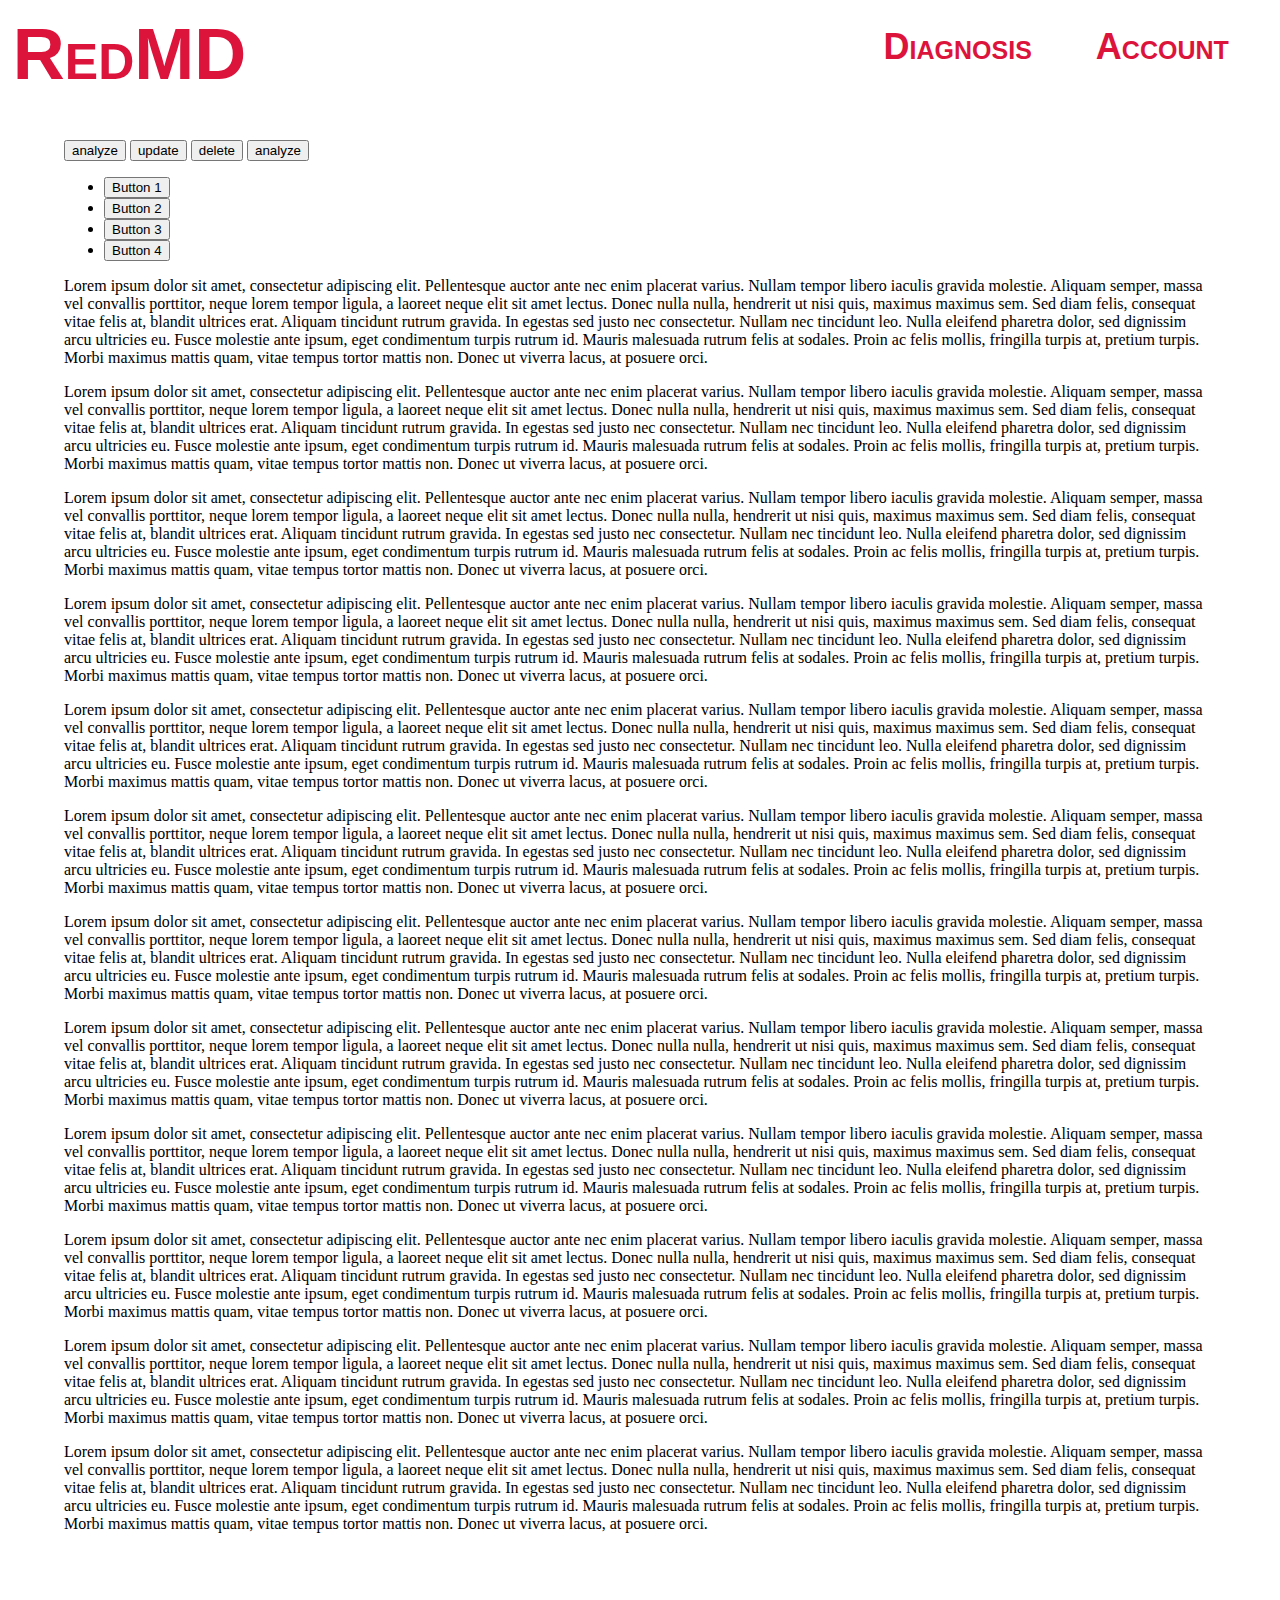
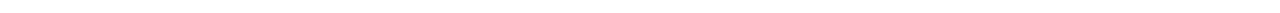
==== index.html @ 4dfe54b3 "Link to Home" ====
<!DOCTYPE html>
<html>
  <head>
    <style>
      @import url("https://fonts.googleapis.com/css2?family=Open+Sans:wght@400;800&display=swap");
      @import url("https://fonts.googleapis.com/css2?family=Linefont&display=swap");
    </style>
    <link rel="stylesheet" href="global.css" />
    <script src="diagnosis.js"></script>
    <title>RedMD</title>
    <meta
      name="viewport"
      content="width=device-width, height=device-height, initial-scale = 1"
    />
  </head>

  <body>
    <div class="header">
      <li id="home"><a href="index.html">RedMD</a></li>
      <li class="navLink" id="login">
        Account
        <div id="loginDropdown">
          <p>Profile Name</p>
          <p>Settings</p>
          <p>Log out</p>
        </div>
      </li>
      <li class="navLink"><a href="diagnosis.html">Diagnosis</a></li>
    </div>
    <div class="main">
      <input id="clickMe" type="button" value="analyze" onclick="analyze();" />
      <input
        id="clickMee"
        type="button"
        value="update"
        onclick="updateFeature('Malnutrition',20);"
      />
      <input
        id="clickMeee"
        type="button"
        value="delete"
        onclick="deleteFeature('Malnutrition');"
      />
      <input
        id="clickMe"
        type="button"
        value="analyze"
        onclick="function1();"
      />
      <ul id="sick list">
        <li><button onClick="alert('Button 1')">Button 1</button></li>
        <li><button onClick="alert('Button 2')">Button 2</button></li>
        <li><button onClick="alert('Button 3')">Button 3</button></li>
        <li><button onClick="alert('Button 4')">Button 4</button></li>
      </ul>
      <p class="heartbeat">
        Lorem ipsum dolor sit amet, consectetur adipiscing elit. Pellentesque
        auctor ante nec enim placerat varius. Nullam tempor libero iaculis
        gravida molestie. Aliquam semper, massa vel convallis porttitor, neque
        lorem tempor ligula, a laoreet neque elit sit amet lectus. Donec nulla
        nulla, hendrerit ut nisi quis, maximus maximus sem. Sed diam felis,
        consequat vitae felis at, blandit ultrices erat. Aliquam tincidunt
        rutrum gravida. In egestas sed justo nec consectetur. Nullam nec
        tincidunt leo. Nulla eleifend pharetra dolor, sed dignissim arcu
        ultricies eu. Fusce molestie ante ipsum, eget condimentum turpis rutrum
        id. Mauris malesuada rutrum felis at sodales. Proin ac felis mollis,
        fringilla turpis at, pretium turpis. Morbi maximus mattis quam, vitae
        tempus tortor mattis non. Donec ut viverra lacus, at posuere orci.
      </p>
      <p class="heartbeat">
        Lorem ipsum dolor sit amet, consectetur adipiscing elit. Pellentesque
        auctor ante nec enim placerat varius. Nullam tempor libero iaculis
        gravida molestie. Aliquam semper, massa vel convallis porttitor, neque
        lorem tempor ligula, a laoreet neque elit sit amet lectus. Donec nulla
        nulla, hendrerit ut nisi quis, maximus maximus sem. Sed diam felis,
        consequat vitae felis at, blandit ultrices erat. Aliquam tincidunt
        rutrum gravida. In egestas sed justo nec consectetur. Nullam nec
        tincidunt leo. Nulla eleifend pharetra dolor, sed dignissim arcu
        ultricies eu. Fusce molestie ante ipsum, eget condimentum turpis rutrum
        id. Mauris malesuada rutrum felis at sodales. Proin ac felis mollis,
        fringilla turpis at, pretium turpis. Morbi maximus mattis quam, vitae
        tempus tortor mattis non. Donec ut viverra lacus, at posuere orci.
      </p>
      <p class="heartbeat">
        Lorem ipsum dolor sit amet, consectetur adipiscing elit. Pellentesque
        auctor ante nec enim placerat varius. Nullam tempor libero iaculis
        gravida molestie. Aliquam semper, massa vel convallis porttitor, neque
        lorem tempor ligula, a laoreet neque elit sit amet lectus. Donec nulla
        nulla, hendrerit ut nisi quis, maximus maximus sem. Sed diam felis,
        consequat vitae felis at, blandit ultrices erat. Aliquam tincidunt
        rutrum gravida. In egestas sed justo nec consectetur. Nullam nec
        tincidunt leo. Nulla eleifend pharetra dolor, sed dignissim arcu
        ultricies eu. Fusce molestie ante ipsum, eget condimentum turpis rutrum
        id. Mauris malesuada rutrum felis at sodales. Proin ac felis mollis,
        fringilla turpis at, pretium turpis. Morbi maximus mattis quam, vitae
        tempus tortor mattis non. Donec ut viverra lacus, at posuere orci.
      </p>
      <p class="heartbeat">
        Lorem ipsum dolor sit amet, consectetur adipiscing elit. Pellentesque
        auctor ante nec enim placerat varius. Nullam tempor libero iaculis
        gravida molestie. Aliquam semper, massa vel convallis porttitor, neque
        lorem tempor ligula, a laoreet neque elit sit amet lectus. Donec nulla
        nulla, hendrerit ut nisi quis, maximus maximus sem. Sed diam felis,
        consequat vitae felis at, blandit ultrices erat. Aliquam tincidunt
        rutrum gravida. In egestas sed justo nec consectetur. Nullam nec
        tincidunt leo. Nulla eleifend pharetra dolor, sed dignissim arcu
        ultricies eu. Fusce molestie ante ipsum, eget condimentum turpis rutrum
        id. Mauris malesuada rutrum felis at sodales. Proin ac felis mollis,
        fringilla turpis at, pretium turpis. Morbi maximus mattis quam, vitae
        tempus tortor mattis non. Donec ut viverra lacus, at posuere orci.
      </p>
      <p class="heartbeat">
        Lorem ipsum dolor sit amet, consectetur adipiscing elit. Pellentesque
        auctor ante nec enim placerat varius. Nullam tempor libero iaculis
        gravida molestie. Aliquam semper, massa vel convallis porttitor, neque
        lorem tempor ligula, a laoreet neque elit sit amet lectus. Donec nulla
        nulla, hendrerit ut nisi quis, maximus maximus sem. Sed diam felis,
        consequat vitae felis at, blandit ultrices erat. Aliquam tincidunt
        rutrum gravida. In egestas sed justo nec consectetur. Nullam nec
        tincidunt leo. Nulla eleifend pharetra dolor, sed dignissim arcu
        ultricies eu. Fusce molestie ante ipsum, eget condimentum turpis rutrum
        id. Mauris malesuada rutrum felis at sodales. Proin ac felis mollis,
        fringilla turpis at, pretium turpis. Morbi maximus mattis quam, vitae
        tempus tortor mattis non. Donec ut viverra lacus, at posuere orci.
      </p>
      <p class="heartbeat">
        Lorem ipsum dolor sit amet, consectetur adipiscing elit. Pellentesque
        auctor ante nec enim placerat varius. Nullam tempor libero iaculis
        gravida molestie. Aliquam semper, massa vel convallis porttitor, neque
        lorem tempor ligula, a laoreet neque elit sit amet lectus. Donec nulla
        nulla, hendrerit ut nisi quis, maximus maximus sem. Sed diam felis,
        consequat vitae felis at, blandit ultrices erat. Aliquam tincidunt
        rutrum gravida. In egestas sed justo nec consectetur. Nullam nec
        tincidunt leo. Nulla eleifend pharetra dolor, sed dignissim arcu
        ultricies eu. Fusce molestie ante ipsum, eget condimentum turpis rutrum
        id. Mauris malesuada rutrum felis at sodales. Proin ac felis mollis,
        fringilla turpis at, pretium turpis. Morbi maximus mattis quam, vitae
        tempus tortor mattis non. Donec ut viverra lacus, at posuere orci.
      </p>
      <p class="heartbeat">
        Lorem ipsum dolor sit amet, consectetur adipiscing elit. Pellentesque
        auctor ante nec enim placerat varius. Nullam tempor libero iaculis
        gravida molestie. Aliquam semper, massa vel convallis porttitor, neque
        lorem tempor ligula, a laoreet neque elit sit amet lectus. Donec nulla
        nulla, hendrerit ut nisi quis, maximus maximus sem. Sed diam felis,
        consequat vitae felis at, blandit ultrices erat. Aliquam tincidunt
        rutrum gravida. In egestas sed justo nec consectetur. Nullam nec
        tincidunt leo. Nulla eleifend pharetra dolor, sed dignissim arcu
        ultricies eu. Fusce molestie ante ipsum, eget condimentum turpis rutrum
        id. Mauris malesuada rutrum felis at sodales. Proin ac felis mollis,
        fringilla turpis at, pretium turpis. Morbi maximus mattis quam, vitae
        tempus tortor mattis non. Donec ut viverra lacus, at posuere orci.
      </p>
      <p class="heartbeat">
        Lorem ipsum dolor sit amet, consectetur adipiscing elit. Pellentesque
        auctor ante nec enim placerat varius. Nullam tempor libero iaculis
        gravida molestie. Aliquam semper, massa vel convallis porttitor, neque
        lorem tempor ligula, a laoreet neque elit sit amet lectus. Donec nulla
        nulla, hendrerit ut nisi quis, maximus maximus sem. Sed diam felis,
        consequat vitae felis at, blandit ultrices erat. Aliquam tincidunt
        rutrum gravida. In egestas sed justo nec consectetur. Nullam nec
        tincidunt leo. Nulla eleifend pharetra dolor, sed dignissim arcu
        ultricies eu. Fusce molestie ante ipsum, eget condimentum turpis rutrum
        id. Mauris malesuada rutrum felis at sodales. Proin ac felis mollis,
        fringilla turpis at, pretium turpis. Morbi maximus mattis quam, vitae
        tempus tortor mattis non. Donec ut viverra lacus, at posuere orci.
      </p>
      <p class="heartbeat">
        Lorem ipsum dolor sit amet, consectetur adipiscing elit. Pellentesque
        auctor ante nec enim placerat varius. Nullam tempor libero iaculis
        gravida molestie. Aliquam semper, massa vel convallis porttitor, neque
        lorem tempor ligula, a laoreet neque elit sit amet lectus. Donec nulla
        nulla, hendrerit ut nisi quis, maximus maximus sem. Sed diam felis,
        consequat vitae felis at, blandit ultrices erat. Aliquam tincidunt
        rutrum gravida. In egestas sed justo nec consectetur. Nullam nec
        tincidunt leo. Nulla eleifend pharetra dolor, sed dignissim arcu
        ultricies eu. Fusce molestie ante ipsum, eget condimentum turpis rutrum
        id. Mauris malesuada rutrum felis at sodales. Proin ac felis mollis,
        fringilla turpis at, pretium turpis. Morbi maximus mattis quam, vitae
        tempus tortor mattis non. Donec ut viverra lacus, at posuere orci.
      </p>
      <p class="heartbeat">
        Lorem ipsum dolor sit amet, consectetur adipiscing elit. Pellentesque
        auctor ante nec enim placerat varius. Nullam tempor libero iaculis
        gravida molestie. Aliquam semper, massa vel convallis porttitor, neque
        lorem tempor ligula, a laoreet neque elit sit amet lectus. Donec nulla
        nulla, hendrerit ut nisi quis, maximus maximus sem. Sed diam felis,
        consequat vitae felis at, blandit ultrices erat. Aliquam tincidunt
        rutrum gravida. In egestas sed justo nec consectetur. Nullam nec
        tincidunt leo. Nulla eleifend pharetra dolor, sed dignissim arcu
        ultricies eu. Fusce molestie ante ipsum, eget condimentum turpis rutrum
        id. Mauris malesuada rutrum felis at sodales. Proin ac felis mollis,
        fringilla turpis at, pretium turpis. Morbi maximus mattis quam, vitae
        tempus tortor mattis non. Donec ut viverra lacus, at posuere orci.
      </p>
      <p class="heartbeat">
        Lorem ipsum dolor sit amet, consectetur adipiscing elit. Pellentesque
        auctor ante nec enim placerat varius. Nullam tempor libero iaculis
        gravida molestie. Aliquam semper, massa vel convallis porttitor, neque
        lorem tempor ligula, a laoreet neque elit sit amet lectus. Donec nulla
        nulla, hendrerit ut nisi quis, maximus maximus sem. Sed diam felis,
        consequat vitae felis at, blandit ultrices erat. Aliquam tincidunt
        rutrum gravida. In egestas sed justo nec consectetur. Nullam nec
        tincidunt leo. Nulla eleifend pharetra dolor, sed dignissim arcu
        ultricies eu. Fusce molestie ante ipsum, eget condimentum turpis rutrum
        id. Mauris malesuada rutrum felis at sodales. Proin ac felis mollis,
        fringilla turpis at, pretium turpis. Morbi maximus mattis quam, vitae
        tempus tortor mattis non. Donec ut viverra lacus, at posuere orci.
      </p>
      <p class="heartbeat">
        Lorem ipsum dolor sit amet, consectetur adipiscing elit. Pellentesque
        auctor ante nec enim placerat varius. Nullam tempor libero iaculis
        gravida molestie. Aliquam semper, massa vel convallis porttitor, neque
        lorem tempor ligula, a laoreet neque elit sit amet lectus. Donec nulla
        nulla, hendrerit ut nisi quis, maximus maximus sem. Sed diam felis,
        consequat vitae felis at, blandit ultrices erat. Aliquam tincidunt
        rutrum gravida. In egestas sed justo nec consectetur. Nullam nec
        tincidunt leo. Nulla eleifend pharetra dolor, sed dignissim arcu
        ultricies eu. Fusce molestie ante ipsum, eget condimentum turpis rutrum
        id. Mauris malesuada rutrum felis at sodales. Proin ac felis mollis,
        fringilla turpis at, pretium turpis. Morbi maximus mattis quam, vitae
        tempus tortor mattis non. Donec ut viverra lacus, at posuere orci.
      </p>
    </div>
  </body>
</html>
---- global.css ----
/* base header */
.header {
  position: fixed;
  top: 0;
  width: 100%;
  height: 10%;
  font-family: "Open Sans ", sans-serif;
  font-size: 450%;
  font-variant: small-caps;
  font-weight: 800;
  background-color: crimson;
  color: white;
  padding: 1%;
}

/* reverses header on hover*/
.header:hover,
.header:hover li,
.header:hover a {
  background-color: white;
  color: crimson;
  transition: 1s;
}

/*returns header to normal when not hovering*/
.header:not(:hover),
.header:not(:hover) li,
.header:not(:hover) a {
  background-color: crimson;
  color: white;
  transition: 1s;
}

/*gives padding and space for header to main section*/
.main {
  padding: 5%;
  margin-top: 5%;
}

body {
  margin: 0;
}

.navElement {
  display: block;
  margin: 1% 1%;
  text-decoration: none;
  text-align: right;
}

.header li {
  list-style: none;
  float: left;
  color: white;
  text-align: center;
  text-decoration: none;
}

.header .navLink {
  font-size: 50%;
  margin-top: 1%;
  margin-right: 5%;
  float: right;
}

#loginDropdown {
  font-size: 50%;
  display: none;
  position: absolute;
  background-color: white;
  min-width: 160px;
  margin-right: 5%;
  padding: 1%;
  z-index: 1;
}

#login:hover #loginDropdown,
#loginDropdown:hover {
  display: block;
  transition: 25ms;
}

#login:not(:hover) #loginDropdown,
#loginDropdown:not(:hover) {
  display: none;
  transition: 10s;
}

input {
  margin-top: 1%;
}

.header a {
  text-decoration: none;
}
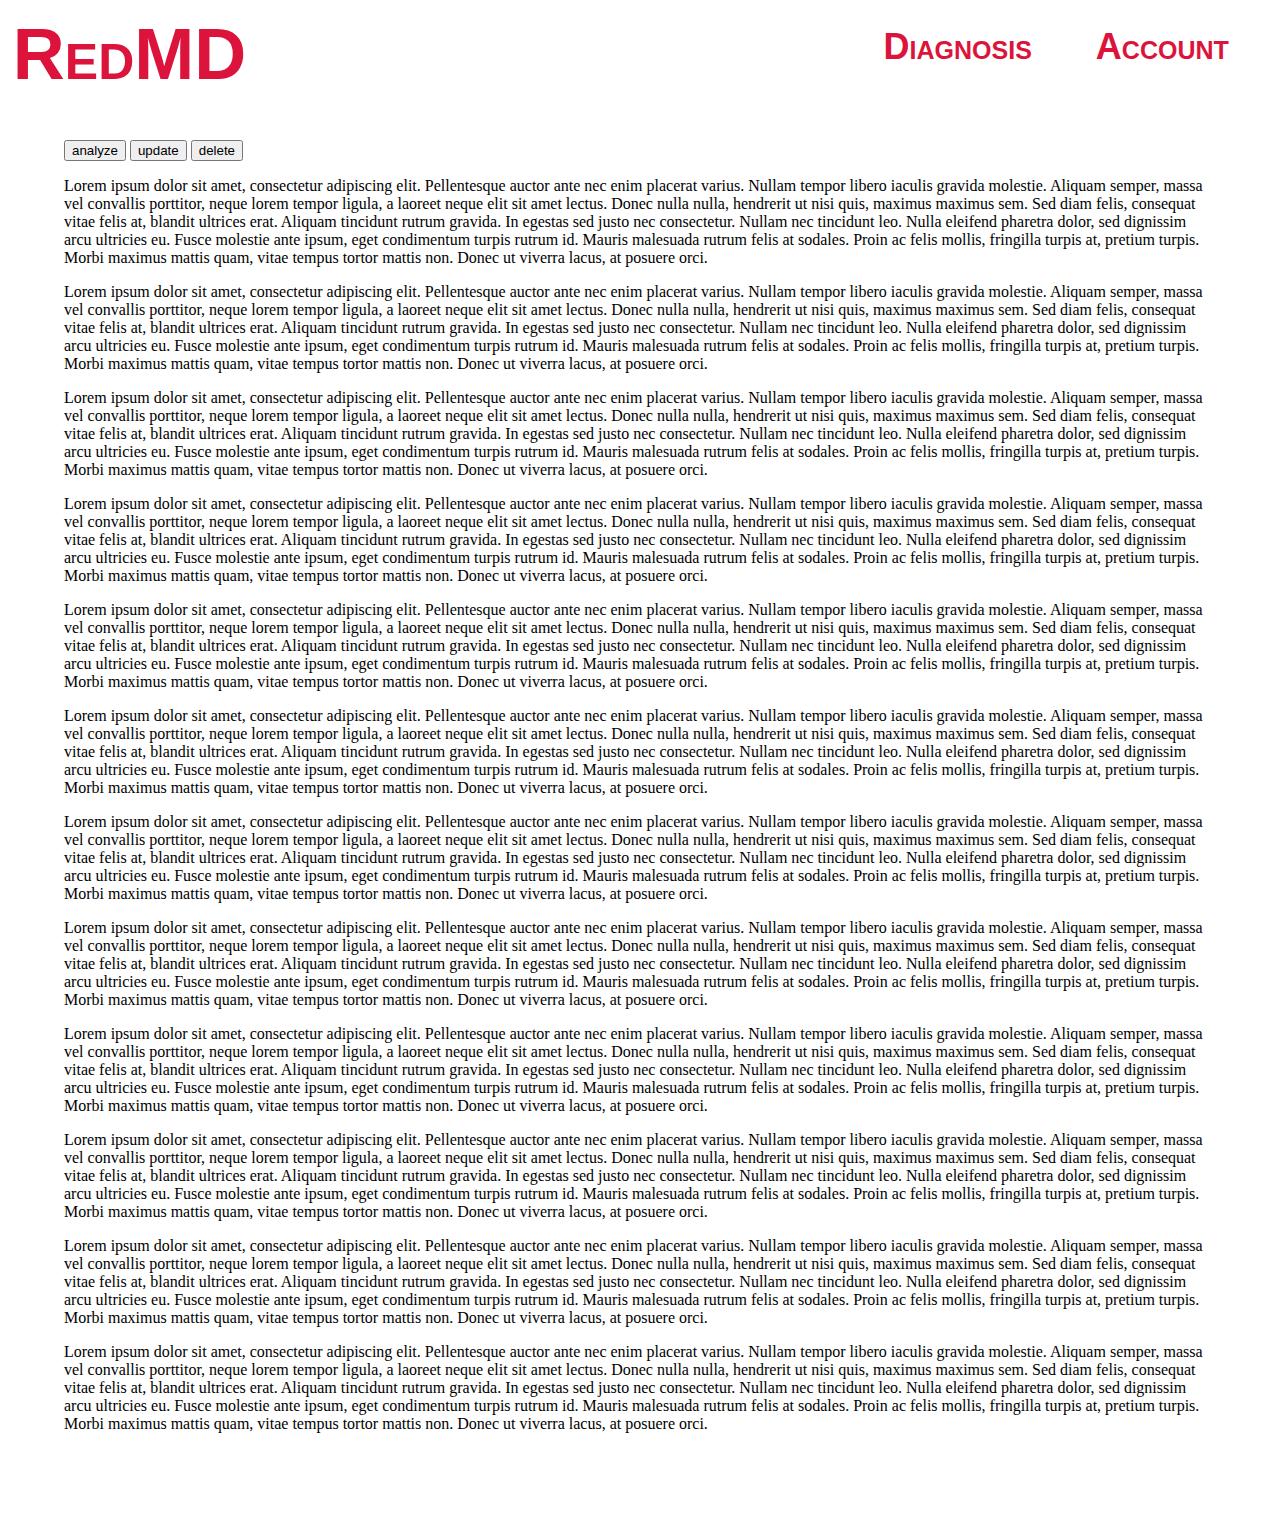
==== commit bfb9a6b9: "d" ====
--- a/index.html
+++ b/index.html
@@ -41,18 +41,6 @@
         value="delete"
         onclick="deleteFeature('Malnutrition');"
       />
-      <input
-        id="clickMe"
-        type="button"
-        value="analyze"
-        onclick="function1();"
-      />
-      <ul id="sick list">
-        <li><button onClick="alert('Button 1')">Button 1</button></li>
-        <li><button onClick="alert('Button 2')">Button 2</button></li>
-        <li><button onClick="alert('Button 3')">Button 3</button></li>
-        <li><button onClick="alert('Button 4')">Button 4</button></li>
-      </ul>
       <p class="heartbeat">
         Lorem ipsum dolor sit amet, consectetur adipiscing elit. Pellentesque
         auctor ante nec enim placerat varius. Nullam tempor libero iaculis
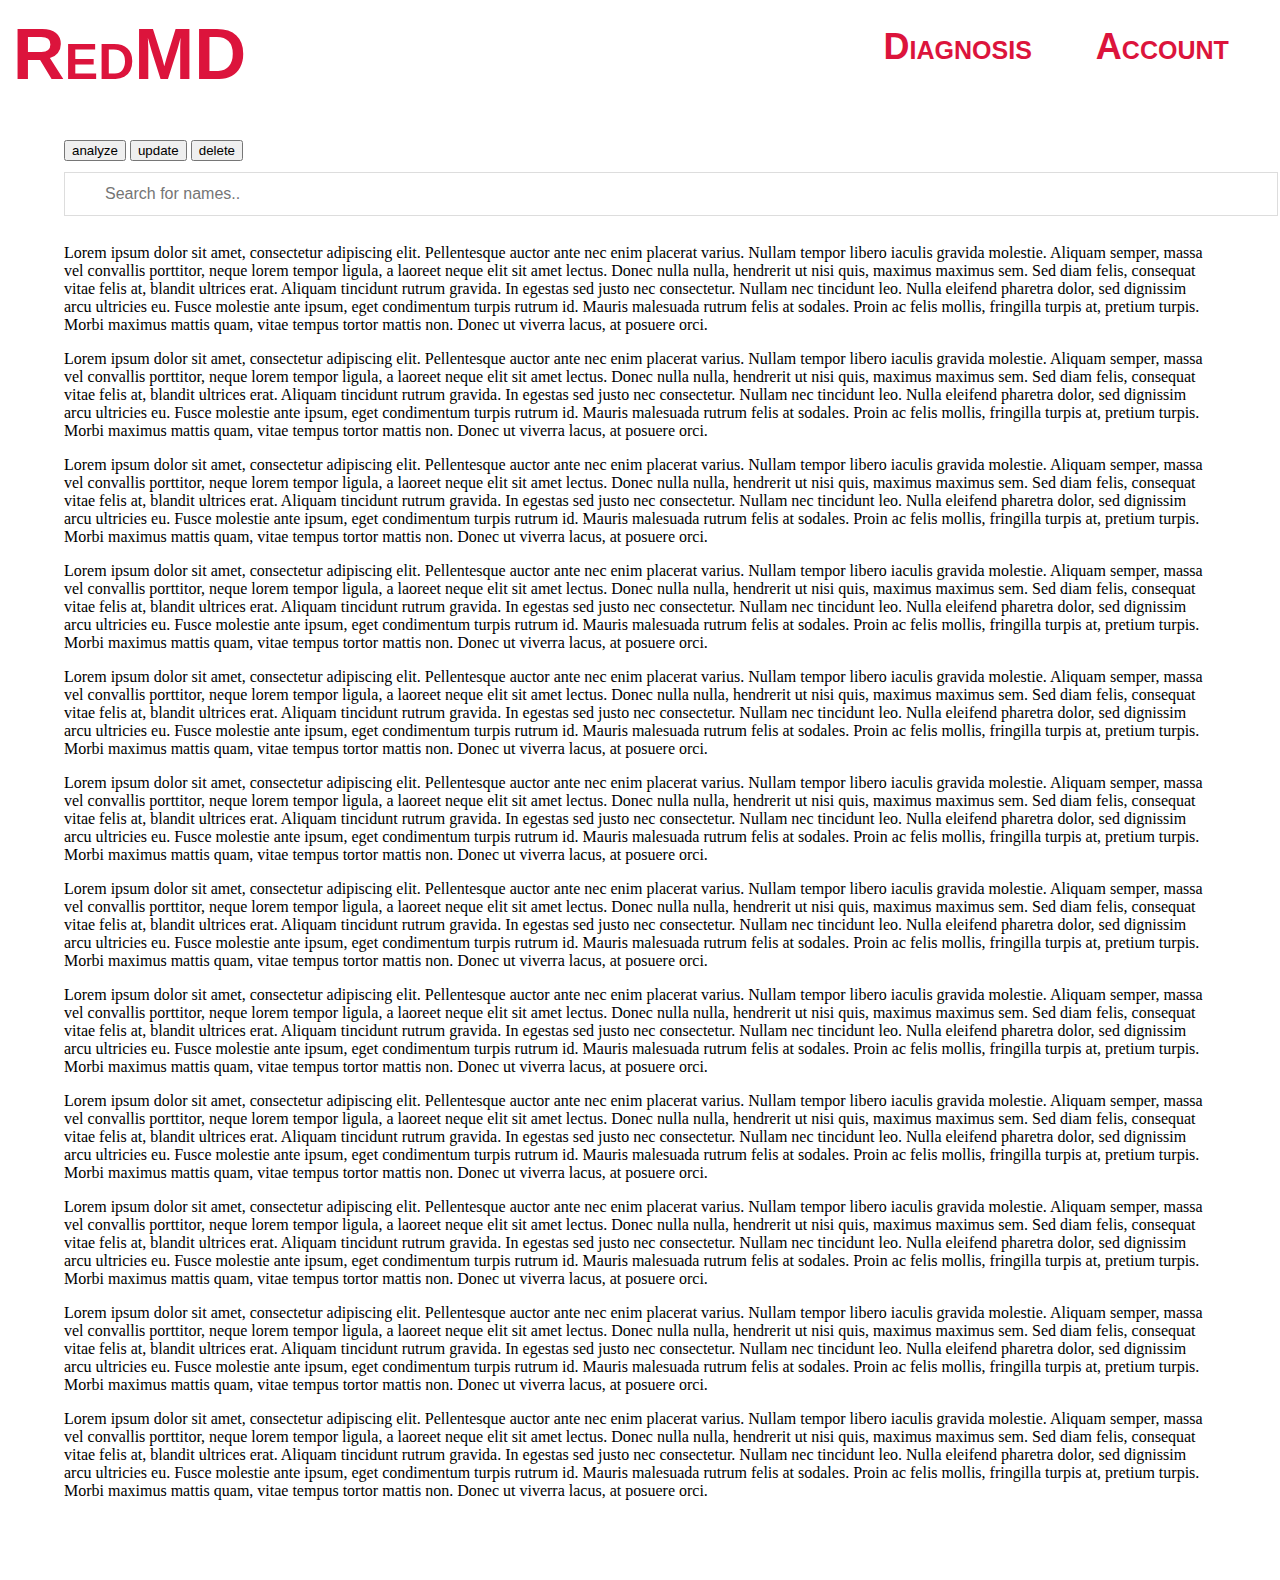
==== commit 029b13bc: "Autofill List" ====
--- a/index.html
+++ b/index.html
@@ -1,214 +1,210 @@
 <!DOCTYPE html>
 <html>
-  <head>
-    <style>
-      @import url("https://fonts.googleapis.com/css2?family=Open+Sans:wght@400;800&display=swap");
-      @import url("https://fonts.googleapis.com/css2?family=Linefont&display=swap");
-    </style>
-    <link rel="stylesheet" href="global.css" />
-    <script src="diagnosis.js"></script>
-    <title>RedMD</title>
-    <meta
-      name="viewport"
-      content="width=device-width, height=device-height, initial-scale = 1"
-    />
-  </head>
-
-  <body>
-    <div class="header">
-      <li id="home"><a href="index.html">RedMD</a></li>
-      <li class="navLink" id="login">
-        Account
-        <div id="loginDropdown">
-          <p>Profile Name</p>
-          <p>Settings</p>
-          <p>Log out</p>
-        </div>
-      </li>
-      <li class="navLink"><a href="diagnosis.html">Diagnosis</a></li>
+
+<head>
+  <style>
+    @import url("https://fonts.googleapis.com/css2?family=Open+Sans:wght@400;800&display=swap");
+    @import url("https://fonts.googleapis.com/css2?family=Linefont&display=swap");
+  </style>
+  <link rel="stylesheet" href="global.css" />
+  <script src="diagnosis.js"></script>
+  <title>RedMD</title>
+  <meta name="viewport" content="width=device-width, height=device-height, initial-scale = 1" />
+</head>
+
+<body>
+  <div class="header">
+    <li id="home"><a href="index.html">RedMD</a></li>
+    <li class="navLink" id="login">
+      Account
+      <div id="loginDropdown">
+        <p>Profile Name</p>
+        <p>Settings</p>
+        <p>Log out</p>
+      </div>
+    </li>
+    <li class="navLink"><a href="diagnosis.html">Diagnosis</a></li>
+  </div>
+  <div class="main">
+    <input id="clickMe" type="button" value="analyze" onclick="analyze();" />
+    <input id="clickMee" type="button" value="update" onclick="updateFeature('Malnutrition',20);" />
+    <input id="clickMeee" type="button" value="delete" onclick="deleteFeature('Malnutrition');" />
+
+    
+    <input type="text" id="myInput" onkeyup="myFunction()" placeholder="Search for names..">
+
+    <div id="test">
+      
     </div>
-    <div class="main">
-      <input id="clickMe" type="button" value="analyze" onclick="analyze();" />
-      <input
-        id="clickMee"
-        type="button"
-        value="update"
-        onclick="updateFeature('Malnutrition',20);"
-      />
-      <input
-        id="clickMeee"
-        type="button"
-        value="delete"
-        onclick="deleteFeature('Malnutrition');"
-      />
-      <p class="heartbeat">
-        Lorem ipsum dolor sit amet, consectetur adipiscing elit. Pellentesque
-        auctor ante nec enim placerat varius. Nullam tempor libero iaculis
-        gravida molestie. Aliquam semper, massa vel convallis porttitor, neque
-        lorem tempor ligula, a laoreet neque elit sit amet lectus. Donec nulla
-        nulla, hendrerit ut nisi quis, maximus maximus sem. Sed diam felis,
-        consequat vitae felis at, blandit ultrices erat. Aliquam tincidunt
-        rutrum gravida. In egestas sed justo nec consectetur. Nullam nec
-        tincidunt leo. Nulla eleifend pharetra dolor, sed dignissim arcu
-        ultricies eu. Fusce molestie ante ipsum, eget condimentum turpis rutrum
-        id. Mauris malesuada rutrum felis at sodales. Proin ac felis mollis,
-        fringilla turpis at, pretium turpis. Morbi maximus mattis quam, vitae
-        tempus tortor mattis non. Donec ut viverra lacus, at posuere orci.
-      </p>
-      <p class="heartbeat">
-        Lorem ipsum dolor sit amet, consectetur adipiscing elit. Pellentesque
-        auctor ante nec enim placerat varius. Nullam tempor libero iaculis
-        gravida molestie. Aliquam semper, massa vel convallis porttitor, neque
-        lorem tempor ligula, a laoreet neque elit sit amet lectus. Donec nulla
-        nulla, hendrerit ut nisi quis, maximus maximus sem. Sed diam felis,
-        consequat vitae felis at, blandit ultrices erat. Aliquam tincidunt
-        rutrum gravida. In egestas sed justo nec consectetur. Nullam nec
-        tincidunt leo. Nulla eleifend pharetra dolor, sed dignissim arcu
-        ultricies eu. Fusce molestie ante ipsum, eget condimentum turpis rutrum
-        id. Mauris malesuada rutrum felis at sodales. Proin ac felis mollis,
-        fringilla turpis at, pretium turpis. Morbi maximus mattis quam, vitae
-        tempus tortor mattis non. Donec ut viverra lacus, at posuere orci.
-      </p>
-      <p class="heartbeat">
-        Lorem ipsum dolor sit amet, consectetur adipiscing elit. Pellentesque
-        auctor ante nec enim placerat varius. Nullam tempor libero iaculis
-        gravida molestie. Aliquam semper, massa vel convallis porttitor, neque
-        lorem tempor ligula, a laoreet neque elit sit amet lectus. Donec nulla
-        nulla, hendrerit ut nisi quis, maximus maximus sem. Sed diam felis,
-        consequat vitae felis at, blandit ultrices erat. Aliquam tincidunt
-        rutrum gravida. In egestas sed justo nec consectetur. Nullam nec
-        tincidunt leo. Nulla eleifend pharetra dolor, sed dignissim arcu
-        ultricies eu. Fusce molestie ante ipsum, eget condimentum turpis rutrum
-        id. Mauris malesuada rutrum felis at sodales. Proin ac felis mollis,
-        fringilla turpis at, pretium turpis. Morbi maximus mattis quam, vitae
-        tempus tortor mattis non. Donec ut viverra lacus, at posuere orci.
-      </p>
-      <p class="heartbeat">
-        Lorem ipsum dolor sit amet, consectetur adipiscing elit. Pellentesque
-        auctor ante nec enim placerat varius. Nullam tempor libero iaculis
-        gravida molestie. Aliquam semper, massa vel convallis porttitor, neque
-        lorem tempor ligula, a laoreet neque elit sit amet lectus. Donec nulla
-        nulla, hendrerit ut nisi quis, maximus maximus sem. Sed diam felis,
-        consequat vitae felis at, blandit ultrices erat. Aliquam tincidunt
-        rutrum gravida. In egestas sed justo nec consectetur. Nullam nec
-        tincidunt leo. Nulla eleifend pharetra dolor, sed dignissim arcu
-        ultricies eu. Fusce molestie ante ipsum, eget condimentum turpis rutrum
-        id. Mauris malesuada rutrum felis at sodales. Proin ac felis mollis,
-        fringilla turpis at, pretium turpis. Morbi maximus mattis quam, vitae
-        tempus tortor mattis non. Donec ut viverra lacus, at posuere orci.
-      </p>
-      <p class="heartbeat">
-        Lorem ipsum dolor sit amet, consectetur adipiscing elit. Pellentesque
-        auctor ante nec enim placerat varius. Nullam tempor libero iaculis
-        gravida molestie. Aliquam semper, massa vel convallis porttitor, neque
-        lorem tempor ligula, a laoreet neque elit sit amet lectus. Donec nulla
-        nulla, hendrerit ut nisi quis, maximus maximus sem. Sed diam felis,
-        consequat vitae felis at, blandit ultrices erat. Aliquam tincidunt
-        rutrum gravida. In egestas sed justo nec consectetur. Nullam nec
-        tincidunt leo. Nulla eleifend pharetra dolor, sed dignissim arcu
-        ultricies eu. Fusce molestie ante ipsum, eget condimentum turpis rutrum
-        id. Mauris malesuada rutrum felis at sodales. Proin ac felis mollis,
-        fringilla turpis at, pretium turpis. Morbi maximus mattis quam, vitae
-        tempus tortor mattis non. Donec ut viverra lacus, at posuere orci.
-      </p>
-      <p class="heartbeat">
-        Lorem ipsum dolor sit amet, consectetur adipiscing elit. Pellentesque
-        auctor ante nec enim placerat varius. Nullam tempor libero iaculis
-        gravida molestie. Aliquam semper, massa vel convallis porttitor, neque
-        lorem tempor ligula, a laoreet neque elit sit amet lectus. Donec nulla
-        nulla, hendrerit ut nisi quis, maximus maximus sem. Sed diam felis,
-        consequat vitae felis at, blandit ultrices erat. Aliquam tincidunt
-        rutrum gravida. In egestas sed justo nec consectetur. Nullam nec
-        tincidunt leo. Nulla eleifend pharetra dolor, sed dignissim arcu
-        ultricies eu. Fusce molestie ante ipsum, eget condimentum turpis rutrum
-        id. Mauris malesuada rutrum felis at sodales. Proin ac felis mollis,
-        fringilla turpis at, pretium turpis. Morbi maximus mattis quam, vitae
-        tempus tortor mattis non. Donec ut viverra lacus, at posuere orci.
-      </p>
-      <p class="heartbeat">
-        Lorem ipsum dolor sit amet, consectetur adipiscing elit. Pellentesque
-        auctor ante nec enim placerat varius. Nullam tempor libero iaculis
-        gravida molestie. Aliquam semper, massa vel convallis porttitor, neque
-        lorem tempor ligula, a laoreet neque elit sit amet lectus. Donec nulla
-        nulla, hendrerit ut nisi quis, maximus maximus sem. Sed diam felis,
-        consequat vitae felis at, blandit ultrices erat. Aliquam tincidunt
-        rutrum gravida. In egestas sed justo nec consectetur. Nullam nec
-        tincidunt leo. Nulla eleifend pharetra dolor, sed dignissim arcu
-        ultricies eu. Fusce molestie ante ipsum, eget condimentum turpis rutrum
-        id. Mauris malesuada rutrum felis at sodales. Proin ac felis mollis,
-        fringilla turpis at, pretium turpis. Morbi maximus mattis quam, vitae
-        tempus tortor mattis non. Donec ut viverra lacus, at posuere orci.
-      </p>
-      <p class="heartbeat">
-        Lorem ipsum dolor sit amet, consectetur adipiscing elit. Pellentesque
-        auctor ante nec enim placerat varius. Nullam tempor libero iaculis
-        gravida molestie. Aliquam semper, massa vel convallis porttitor, neque
-        lorem tempor ligula, a laoreet neque elit sit amet lectus. Donec nulla
-        nulla, hendrerit ut nisi quis, maximus maximus sem. Sed diam felis,
-        consequat vitae felis at, blandit ultrices erat. Aliquam tincidunt
-        rutrum gravida. In egestas sed justo nec consectetur. Nullam nec
-        tincidunt leo. Nulla eleifend pharetra dolor, sed dignissim arcu
-        ultricies eu. Fusce molestie ante ipsum, eget condimentum turpis rutrum
-        id. Mauris malesuada rutrum felis at sodales. Proin ac felis mollis,
-        fringilla turpis at, pretium turpis. Morbi maximus mattis quam, vitae
-        tempus tortor mattis non. Donec ut viverra lacus, at posuere orci.
-      </p>
-      <p class="heartbeat">
-        Lorem ipsum dolor sit amet, consectetur adipiscing elit. Pellentesque
-        auctor ante nec enim placerat varius. Nullam tempor libero iaculis
-        gravida molestie. Aliquam semper, massa vel convallis porttitor, neque
-        lorem tempor ligula, a laoreet neque elit sit amet lectus. Donec nulla
-        nulla, hendrerit ut nisi quis, maximus maximus sem. Sed diam felis,
-        consequat vitae felis at, blandit ultrices erat. Aliquam tincidunt
-        rutrum gravida. In egestas sed justo nec consectetur. Nullam nec
-        tincidunt leo. Nulla eleifend pharetra dolor, sed dignissim arcu
-        ultricies eu. Fusce molestie ante ipsum, eget condimentum turpis rutrum
-        id. Mauris malesuada rutrum felis at sodales. Proin ac felis mollis,
-        fringilla turpis at, pretium turpis. Morbi maximus mattis quam, vitae
-        tempus tortor mattis non. Donec ut viverra lacus, at posuere orci.
-      </p>
-      <p class="heartbeat">
-        Lorem ipsum dolor sit amet, consectetur adipiscing elit. Pellentesque
-        auctor ante nec enim placerat varius. Nullam tempor libero iaculis
-        gravida molestie. Aliquam semper, massa vel convallis porttitor, neque
-        lorem tempor ligula, a laoreet neque elit sit amet lectus. Donec nulla
-        nulla, hendrerit ut nisi quis, maximus maximus sem. Sed diam felis,
-        consequat vitae felis at, blandit ultrices erat. Aliquam tincidunt
-        rutrum gravida. In egestas sed justo nec consectetur. Nullam nec
-        tincidunt leo. Nulla eleifend pharetra dolor, sed dignissim arcu
-        ultricies eu. Fusce molestie ante ipsum, eget condimentum turpis rutrum
-        id. Mauris malesuada rutrum felis at sodales. Proin ac felis mollis,
-        fringilla turpis at, pretium turpis. Morbi maximus mattis quam, vitae
-        tempus tortor mattis non. Donec ut viverra lacus, at posuere orci.
-      </p>
-      <p class="heartbeat">
-        Lorem ipsum dolor sit amet, consectetur adipiscing elit. Pellentesque
-        auctor ante nec enim placerat varius. Nullam tempor libero iaculis
-        gravida molestie. Aliquam semper, massa vel convallis porttitor, neque
-        lorem tempor ligula, a laoreet neque elit sit amet lectus. Donec nulla
-        nulla, hendrerit ut nisi quis, maximus maximus sem. Sed diam felis,
-        consequat vitae felis at, blandit ultrices erat. Aliquam tincidunt
-        rutrum gravida. In egestas sed justo nec consectetur. Nullam nec
-        tincidunt leo. Nulla eleifend pharetra dolor, sed dignissim arcu
-        ultricies eu. Fusce molestie ante ipsum, eget condimentum turpis rutrum
-        id. Mauris malesuada rutrum felis at sodales. Proin ac felis mollis,
-        fringilla turpis at, pretium turpis. Morbi maximus mattis quam, vitae
-        tempus tortor mattis non. Donec ut viverra lacus, at posuere orci.
-      </p>
-      <p class="heartbeat">
-        Lorem ipsum dolor sit amet, consectetur adipiscing elit. Pellentesque
-        auctor ante nec enim placerat varius. Nullam tempor libero iaculis
-        gravida molestie. Aliquam semper, massa vel convallis porttitor, neque
-        lorem tempor ligula, a laoreet neque elit sit amet lectus. Donec nulla
-        nulla, hendrerit ut nisi quis, maximus maximus sem. Sed diam felis,
-        consequat vitae felis at, blandit ultrices erat. Aliquam tincidunt
-        rutrum gravida. In egestas sed justo nec consectetur. Nullam nec
-        tincidunt leo. Nulla eleifend pharetra dolor, sed dignissim arcu
-        ultricies eu. Fusce molestie ante ipsum, eget condimentum turpis rutrum
-        id. Mauris malesuada rutrum felis at sodales. Proin ac felis mollis,
-        fringilla turpis at, pretium turpis. Morbi maximus mattis quam, vitae
-        tempus tortor mattis non. Donec ut viverra lacus, at posuere orci.
-      </p>
-    </div>
-  </body>
-</html>
+    <p class="heartbeat">
+      Lorem ipsum dolor sit amet, consectetur adipiscing elit. Pellentesque
+      auctor ante nec enim placerat varius. Nullam tempor libero iaculis
+      gravida molestie. Aliquam semper, massa vel convallis porttitor, neque
+      lorem tempor ligula, a laoreet neque elit sit amet lectus. Donec nulla
+      nulla, hendrerit ut nisi quis, maximus maximus sem. Sed diam felis,
+      consequat vitae felis at, blandit ultrices erat. Aliquam tincidunt
+      rutrum gravida. In egestas sed justo nec consectetur. Nullam nec
+      tincidunt leo. Nulla eleifend pharetra dolor, sed dignissim arcu
+      ultricies eu. Fusce molestie ante ipsum, eget condimentum turpis rutrum
+      id. Mauris malesuada rutrum felis at sodales. Proin ac felis mollis,
+      fringilla turpis at, pretium turpis. Morbi maximus mattis quam, vitae
+      tempus tortor mattis non. Donec ut viverra lacus, at posuere orci.
+    </p>
+    <p class="heartbeat">
+      Lorem ipsum dolor sit amet, consectetur adipiscing elit. Pellentesque
+      auctor ante nec enim placerat varius. Nullam tempor libero iaculis
+      gravida molestie. Aliquam semper, massa vel convallis porttitor, neque
+      lorem tempor ligula, a laoreet neque elit sit amet lectus. Donec nulla
+      nulla, hendrerit ut nisi quis, maximus maximus sem. Sed diam felis,
+      consequat vitae felis at, blandit ultrices erat. Aliquam tincidunt
+      rutrum gravida. In egestas sed justo nec consectetur. Nullam nec
+      tincidunt leo. Nulla eleifend pharetra dolor, sed dignissim arcu
+      ultricies eu. Fusce molestie ante ipsum, eget condimentum turpis rutrum
+      id. Mauris malesuada rutrum felis at sodales. Proin ac felis mollis,
+      fringilla turpis at, pretium turpis. Morbi maximus mattis quam, vitae
+      tempus tortor mattis non. Donec ut viverra lacus, at posuere orci.
+    </p>
+    <p class="heartbeat">
+      Lorem ipsum dolor sit amet, consectetur adipiscing elit. Pellentesque
+      auctor ante nec enim placerat varius. Nullam tempor libero iaculis
+      gravida molestie. Aliquam semper, massa vel convallis porttitor, neque
+      lorem tempor ligula, a laoreet neque elit sit amet lectus. Donec nulla
+      nulla, hendrerit ut nisi quis, maximus maximus sem. Sed diam felis,
+      consequat vitae felis at, blandit ultrices erat. Aliquam tincidunt
+      rutrum gravida. In egestas sed justo nec consectetur. Nullam nec
+      tincidunt leo. Nulla eleifend pharetra dolor, sed dignissim arcu
+      ultricies eu. Fusce molestie ante ipsum, eget condimentum turpis rutrum
+      id. Mauris malesuada rutrum felis at sodales. Proin ac felis mollis,
+      fringilla turpis at, pretium turpis. Morbi maximus mattis quam, vitae
+      tempus tortor mattis non. Donec ut viverra lacus, at posuere orci.
+    </p>
+    <p class="heartbeat">
+      Lorem ipsum dolor sit amet, consectetur adipiscing elit. Pellentesque
+      auctor ante nec enim placerat varius. Nullam tempor libero iaculis
+      gravida molestie. Aliquam semper, massa vel convallis porttitor, neque
+      lorem tempor ligula, a laoreet neque elit sit amet lectus. Donec nulla
+      nulla, hendrerit ut nisi quis, maximus maximus sem. Sed diam felis,
+      consequat vitae felis at, blandit ultrices erat. Aliquam tincidunt
+      rutrum gravida. In egestas sed justo nec consectetur. Nullam nec
+      tincidunt leo. Nulla eleifend pharetra dolor, sed dignissim arcu
+      ultricies eu. Fusce molestie ante ipsum, eget condimentum turpis rutrum
+      id. Mauris malesuada rutrum felis at sodales. Proin ac felis mollis,
+      fringilla turpis at, pretium turpis. Morbi maximus mattis quam, vitae
+      tempus tortor mattis non. Donec ut viverra lacus, at posuere orci.
+    </p>
+    <p class="heartbeat">
+      Lorem ipsum dolor sit amet, consectetur adipiscing elit. Pellentesque
+      auctor ante nec enim placerat varius. Nullam tempor libero iaculis
+      gravida molestie. Aliquam semper, massa vel convallis porttitor, neque
+      lorem tempor ligula, a laoreet neque elit sit amet lectus. Donec nulla
+      nulla, hendrerit ut nisi quis, maximus maximus sem. Sed diam felis,
+      consequat vitae felis at, blandit ultrices erat. Aliquam tincidunt
+      rutrum gravida. In egestas sed justo nec consectetur. Nullam nec
+      tincidunt leo. Nulla eleifend pharetra dolor, sed dignissim arcu
+      ultricies eu. Fusce molestie ante ipsum, eget condimentum turpis rutrum
+      id. Mauris malesuada rutrum felis at sodales. Proin ac felis mollis,
+      fringilla turpis at, pretium turpis. Morbi maximus mattis quam, vitae
+      tempus tortor mattis non. Donec ut viverra lacus, at posuere orci.
+    </p>
+    <p class="heartbeat">
+      Lorem ipsum dolor sit amet, consectetur adipiscing elit. Pellentesque
+      auctor ante nec enim placerat varius. Nullam tempor libero iaculis
+      gravida molestie. Aliquam semper, massa vel convallis porttitor, neque
+      lorem tempor ligula, a laoreet neque elit sit amet lectus. Donec nulla
+      nulla, hendrerit ut nisi quis, maximus maximus sem. Sed diam felis,
+      consequat vitae felis at, blandit ultrices erat. Aliquam tincidunt
+      rutrum gravida. In egestas sed justo nec consectetur. Nullam nec
+      tincidunt leo. Nulla eleifend pharetra dolor, sed dignissim arcu
+      ultricies eu. Fusce molestie ante ipsum, eget condimentum turpis rutrum
+      id. Mauris malesuada rutrum felis at sodales. Proin ac felis mollis,
+      fringilla turpis at, pretium turpis. Morbi maximus mattis quam, vitae
+      tempus tortor mattis non. Donec ut viverra lacus, at posuere orci.
+    </p>
+    <p class="heartbeat">
+      Lorem ipsum dolor sit amet, consectetur adipiscing elit. Pellentesque
+      auctor ante nec enim placerat varius. Nullam tempor libero iaculis
+      gravida molestie. Aliquam semper, massa vel convallis porttitor, neque
+      lorem tempor ligula, a laoreet neque elit sit amet lectus. Donec nulla
+      nulla, hendrerit ut nisi quis, maximus maximus sem. Sed diam felis,
+      consequat vitae felis at, blandit ultrices erat. Aliquam tincidunt
+      rutrum gravida. In egestas sed justo nec consectetur. Nullam nec
+      tincidunt leo. Nulla eleifend pharetra dolor, sed dignissim arcu
+      ultricies eu. Fusce molestie ante ipsum, eget condimentum turpis rutrum
+      id. Mauris malesuada rutrum felis at sodales. Proin ac felis mollis,
+      fringilla turpis at, pretium turpis. Morbi maximus mattis quam, vitae
+      tempus tortor mattis non. Donec ut viverra lacus, at posuere orci.
+    </p>
+    <p class="heartbeat">
+      Lorem ipsum dolor sit amet, consectetur adipiscing elit. Pellentesque
+      auctor ante nec enim placerat varius. Nullam tempor libero iaculis
+      gravida molestie. Aliquam semper, massa vel convallis porttitor, neque
+      lorem tempor ligula, a laoreet neque elit sit amet lectus. Donec nulla
+      nulla, hendrerit ut nisi quis, maximus maximus sem. Sed diam felis,
+      consequat vitae felis at, blandit ultrices erat. Aliquam tincidunt
+      rutrum gravida. In egestas sed justo nec consectetur. Nullam nec
+      tincidunt leo. Nulla eleifend pharetra dolor, sed dignissim arcu
+      ultricies eu. Fusce molestie ante ipsum, eget condimentum turpis rutrum
+      id. Mauris malesuada rutrum felis at sodales. Proin ac felis mollis,
+      fringilla turpis at, pretium turpis. Morbi maximus mattis quam, vitae
+      tempus tortor mattis non. Donec ut viverra lacus, at posuere orci.
+    </p>
+    <p class="heartbeat">
+      Lorem ipsum dolor sit amet, consectetur adipiscing elit. Pellentesque
+      auctor ante nec enim placerat varius. Nullam tempor libero iaculis
+      gravida molestie. Aliquam semper, massa vel convallis porttitor, neque
+      lorem tempor ligula, a laoreet neque elit sit amet lectus. Donec nulla
+      nulla, hendrerit ut nisi quis, maximus maximus sem. Sed diam felis,
+      consequat vitae felis at, blandit ultrices erat. Aliquam tincidunt
+      rutrum gravida. In egestas sed justo nec consectetur. Nullam nec
+      tincidunt leo. Nulla eleifend pharetra dolor, sed dignissim arcu
+      ultricies eu. Fusce molestie ante ipsum, eget condimentum turpis rutrum
+      id. Mauris malesuada rutrum felis at sodales. Proin ac felis mollis,
+      fringilla turpis at, pretium turpis. Morbi maximus mattis quam, vitae
+      tempus tortor mattis non. Donec ut viverra lacus, at posuere orci.
+    </p>
+    <p class="heartbeat">
+      Lorem ipsum dolor sit amet, consectetur adipiscing elit. Pellentesque
+      auctor ante nec enim placerat varius. Nullam tempor libero iaculis
+      gravida molestie. Aliquam semper, massa vel convallis porttitor, neque
+      lorem tempor ligula, a laoreet neque elit sit amet lectus. Donec nulla
+      nulla, hendrerit ut nisi quis, maximus maximus sem. Sed diam felis,
+      consequat vitae felis at, blandit ultrices erat. Aliquam tincidunt
+      rutrum gravida. In egestas sed justo nec consectetur. Nullam nec
+      tincidunt leo. Nulla eleifend pharetra dolor, sed dignissim arcu
+      ultricies eu. Fusce molestie ante ipsum, eget condimentum turpis rutrum
+      id. Mauris malesuada rutrum felis at sodales. Proin ac felis mollis,
+      fringilla turpis at, pretium turpis. Morbi maximus mattis quam, vitae
+      tempus tortor mattis non. Donec ut viverra lacus, at posuere orci.
+    </p>
+    <p class="heartbeat">
+      Lorem ipsum dolor sit amet, consectetur adipiscing elit. Pellentesque
+      auctor ante nec enim placerat varius. Nullam tempor libero iaculis
+      gravida molestie. Aliquam semper, massa vel convallis porttitor, neque
+      lorem tempor ligula, a laoreet neque elit sit amet lectus. Donec nulla
+      nulla, hendrerit ut nisi quis, maximus maximus sem. Sed diam felis,
+      consequat vitae felis at, blandit ultrices erat. Aliquam tincidunt
+      rutrum gravida. In egestas sed justo nec consectetur. Nullam nec
+      tincidunt leo. Nulla eleifend pharetra dolor, sed dignissim arcu
+      ultricies eu. Fusce molestie ante ipsum, eget condimentum turpis rutrum
+      id. Mauris malesuada rutrum felis at sodales. Proin ac felis mollis,
+      fringilla turpis at, pretium turpis. Morbi maximus mattis quam, vitae
+      tempus tortor mattis non. Donec ut viverra lacus, at posuere orci.
+    </p>
+    <p class="heartbeat">
+      Lorem ipsum dolor sit amet, consectetur adipiscing elit. Pellentesque
+      auctor ante nec enim placerat varius. Nullam tempor libero iaculis
+      gravida molestie. Aliquam semper, massa vel convallis porttitor, neque
+      lorem tempor ligula, a laoreet neque elit sit amet lectus. Donec nulla
+      nulla, hendrerit ut nisi quis, maximus maximus sem. Sed diam felis,
+      consequat vitae felis at, blandit ultrices erat. Aliquam tincidunt
+      rutrum gravida. In egestas sed justo nec consectetur. Nullam nec
+      tincidunt leo. Nulla eleifend pharetra dolor, sed dignissim arcu
+      ultricies eu. Fusce molestie ante ipsum, eget condimentum turpis rutrum
+      id. Mauris malesuada rutrum felis at sodales. Proin ac felis mollis,
+      fringilla turpis at, pretium turpis. Morbi maximus mattis quam, vitae
+      tempus tortor mattis non. Donec ut viverra lacus, at posuere orci.
+    </p>
+  </div>
+</body>
+
+</html>--- a/global.css
+++ b/global.css
@@ -41,13 +41,6 @@
   margin: 0;
 }
 
-.navElement {
-  display: block;
-  margin: 1% 1%;
-  text-decoration: none;
-  text-align: right;
-}
-
 .header li {
   list-style: none;
   float: left;
@@ -60,6 +53,8 @@
   font-size: 50%;
   margin-top: 1%;
   margin-right: 5%;
+  padding-bottom: 0%;
+  margin-bottom: 0%;
   float: right;
 }
 
@@ -93,3 +88,35 @@
 .header a {
   text-decoration: none;
 }
+#myInput {
+  background-image: url('/css/searchicon.png'); /* Add a search icon to input */
+  background-position: 10px 12px; /* Position the search icon */
+  background-repeat: no-repeat; /* Do not repeat the icon image */
+  width: 100%; /* Full-width */
+  font-size: 16px; /* Increase font-size */
+  padding: 12px 20px 12px 40px; /* Add some padding */
+  border: 1px solid #ddd; /* Add a grey border */
+  margin-bottom: 12px; /* Add some space below the input */
+}
+
+#myUL {
+  /* Remove default list styling */
+  list-style-type: none;
+  padding: 0;
+  margin: 0;
+}
+
+#myUL li a {
+  border: 1px solid #ddd; /* Add a border to all links */
+  margin-top: -1px; /* Prevent double borders */
+  background-color: #f6f6f6; /* Grey background color */
+  padding: 12px; /* Add some padding */
+  text-decoration: none; /* Remove default text underline */
+  font-size: 18px; /* Increase the font-size */
+  color: black; /* Add a black text color */
+  display: block; /* Make it into a block element to fill the whole list */
+}
+
+#myUL li a:hover:not(.header) {
+  background-color: #eee; /* Add a hover effect to all links, except for headers */
+}
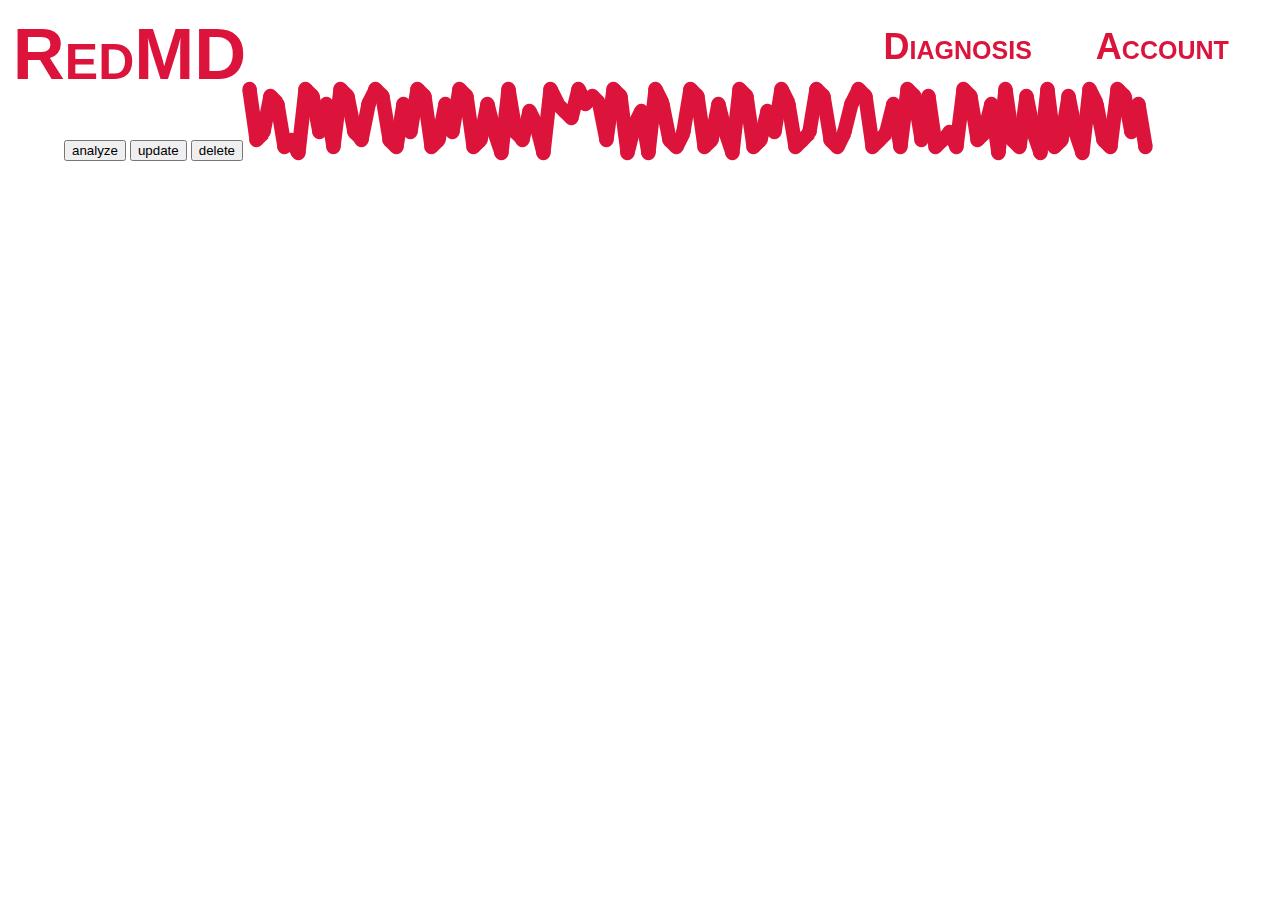
==== commit 80763326: "Heartbeat" ====
--- a/index.html
+++ b/index.html
@@ -8,203 +8,41 @@
   </style>
   <link rel="stylesheet" href="global.css" />
   <script src="diagnosis.js"></script>
+    <script defer src="heartbeat.js"></script>
   <title>RedMD</title>
   <meta name="viewport" content="width=device-width, height=device-height, initial-scale = 1" />
 </head>
 
-<body>
-  <div class="header">
-    <li id="home"><a href="index.html">RedMD</a></li>
-    <li class="navLink" id="login">
-      Account
-      <div id="loginDropdown">
-        <p>Profile Name</p>
-        <p>Settings</p>
-        <p>Log out</p>
-      </div>
-    </li>
-    <li class="navLink"><a href="diagnosis.html">Diagnosis</a></li>
-  </div>
-  <div class="main">
-    <input id="clickMe" type="button" value="analyze" onclick="analyze();" />
-    <input id="clickMee" type="button" value="update" onclick="updateFeature('Malnutrition',20);" />
-    <input id="clickMeee" type="button" value="delete" onclick="deleteFeature('Malnutrition');" />
-
-    
-    <input type="text" id="myInput" onkeyup="myFunction()" placeholder="Search for names..">
-
-    <div id="test">
+  <body>
+    <div class="header">
+      <li id="home"><a href="index.html">RedMD</a></li>
+      <li class="navLink" id="login">
+        Account
+        <div id="loginDropdown">
+          <p>Profile Name</p>
+          <p>Settings</p>
+          <p>Log out</p>
+        </div>
+      </li>
+      <li class="navLink"><a href="diagnosis.html">Diagnosis</a></li>
+      <li><p id="heartbeat">hereismytext</p></li>
+    </div>
+    <div class="main">
+      
+      <input id="clickMe" type="button" value="analyze" onclick="analyze();" />
+      <input
+        id="clickMee"
+        type="button"
+        value="update"
+        onclick="updateFeature('Malnutrition',20);"
+      />
+      <input
+        id="clickMeee"
+        type="button"
+        value="delete"
+        onclick="deleteFeature('Malnutrition');"
+      />
       
     </div>
-    <p class="heartbeat">
-      Lorem ipsum dolor sit amet, consectetur adipiscing elit. Pellentesque
-      auctor ante nec enim placerat varius. Nullam tempor libero iaculis
-      gravida molestie. Aliquam semper, massa vel convallis porttitor, neque
-      lorem tempor ligula, a laoreet neque elit sit amet lectus. Donec nulla
-      nulla, hendrerit ut nisi quis, maximus maximus sem. Sed diam felis,
-      consequat vitae felis at, blandit ultrices erat. Aliquam tincidunt
-      rutrum gravida. In egestas sed justo nec consectetur. Nullam nec
-      tincidunt leo. Nulla eleifend pharetra dolor, sed dignissim arcu
-      ultricies eu. Fusce molestie ante ipsum, eget condimentum turpis rutrum
-      id. Mauris malesuada rutrum felis at sodales. Proin ac felis mollis,
-      fringilla turpis at, pretium turpis. Morbi maximus mattis quam, vitae
-      tempus tortor mattis non. Donec ut viverra lacus, at posuere orci.
-    </p>
-    <p class="heartbeat">
-      Lorem ipsum dolor sit amet, consectetur adipiscing elit. Pellentesque
-      auctor ante nec enim placerat varius. Nullam tempor libero iaculis
-      gravida molestie. Aliquam semper, massa vel convallis porttitor, neque
-      lorem tempor ligula, a laoreet neque elit sit amet lectus. Donec nulla
-      nulla, hendrerit ut nisi quis, maximus maximus sem. Sed diam felis,
-      consequat vitae felis at, blandit ultrices erat. Aliquam tincidunt
-      rutrum gravida. In egestas sed justo nec consectetur. Nullam nec
-      tincidunt leo. Nulla eleifend pharetra dolor, sed dignissim arcu
-      ultricies eu. Fusce molestie ante ipsum, eget condimentum turpis rutrum
-      id. Mauris malesuada rutrum felis at sodales. Proin ac felis mollis,
-      fringilla turpis at, pretium turpis. Morbi maximus mattis quam, vitae
-      tempus tortor mattis non. Donec ut viverra lacus, at posuere orci.
-    </p>
-    <p class="heartbeat">
-      Lorem ipsum dolor sit amet, consectetur adipiscing elit. Pellentesque
-      auctor ante nec enim placerat varius. Nullam tempor libero iaculis
-      gravida molestie. Aliquam semper, massa vel convallis porttitor, neque
-      lorem tempor ligula, a laoreet neque elit sit amet lectus. Donec nulla
-      nulla, hendrerit ut nisi quis, maximus maximus sem. Sed diam felis,
-      consequat vitae felis at, blandit ultrices erat. Aliquam tincidunt
-      rutrum gravida. In egestas sed justo nec consectetur. Nullam nec
-      tincidunt leo. Nulla eleifend pharetra dolor, sed dignissim arcu
-      ultricies eu. Fusce molestie ante ipsum, eget condimentum turpis rutrum
-      id. Mauris malesuada rutrum felis at sodales. Proin ac felis mollis,
-      fringilla turpis at, pretium turpis. Morbi maximus mattis quam, vitae
-      tempus tortor mattis non. Donec ut viverra lacus, at posuere orci.
-    </p>
-    <p class="heartbeat">
-      Lorem ipsum dolor sit amet, consectetur adipiscing elit. Pellentesque
-      auctor ante nec enim placerat varius. Nullam tempor libero iaculis
-      gravida molestie. Aliquam semper, massa vel convallis porttitor, neque
-      lorem tempor ligula, a laoreet neque elit sit amet lectus. Donec nulla
-      nulla, hendrerit ut nisi quis, maximus maximus sem. Sed diam felis,
-      consequat vitae felis at, blandit ultrices erat. Aliquam tincidunt
-      rutrum gravida. In egestas sed justo nec consectetur. Nullam nec
-      tincidunt leo. Nulla eleifend pharetra dolor, sed dignissim arcu
-      ultricies eu. Fusce molestie ante ipsum, eget condimentum turpis rutrum
-      id. Mauris malesuada rutrum felis at sodales. Proin ac felis mollis,
-      fringilla turpis at, pretium turpis. Morbi maximus mattis quam, vitae
-      tempus tortor mattis non. Donec ut viverra lacus, at posuere orci.
-    </p>
-    <p class="heartbeat">
-      Lorem ipsum dolor sit amet, consectetur adipiscing elit. Pellentesque
-      auctor ante nec enim placerat varius. Nullam tempor libero iaculis
-      gravida molestie. Aliquam semper, massa vel convallis porttitor, neque
-      lorem tempor ligula, a laoreet neque elit sit amet lectus. Donec nulla
-      nulla, hendrerit ut nisi quis, maximus maximus sem. Sed diam felis,
-      consequat vitae felis at, blandit ultrices erat. Aliquam tincidunt
-      rutrum gravida. In egestas sed justo nec consectetur. Nullam nec
-      tincidunt leo. Nulla eleifend pharetra dolor, sed dignissim arcu
-      ultricies eu. Fusce molestie ante ipsum, eget condimentum turpis rutrum
-      id. Mauris malesuada rutrum felis at sodales. Proin ac felis mollis,
-      fringilla turpis at, pretium turpis. Morbi maximus mattis quam, vitae
-      tempus tortor mattis non. Donec ut viverra lacus, at posuere orci.
-    </p>
-    <p class="heartbeat">
-      Lorem ipsum dolor sit amet, consectetur adipiscing elit. Pellentesque
-      auctor ante nec enim placerat varius. Nullam tempor libero iaculis
-      gravida molestie. Aliquam semper, massa vel convallis porttitor, neque
-      lorem tempor ligula, a laoreet neque elit sit amet lectus. Donec nulla
-      nulla, hendrerit ut nisi quis, maximus maximus sem. Sed diam felis,
-      consequat vitae felis at, blandit ultrices erat. Aliquam tincidunt
-      rutrum gravida. In egestas sed justo nec consectetur. Nullam nec
-      tincidunt leo. Nulla eleifend pharetra dolor, sed dignissim arcu
-      ultricies eu. Fusce molestie ante ipsum, eget condimentum turpis rutrum
-      id. Mauris malesuada rutrum felis at sodales. Proin ac felis mollis,
-      fringilla turpis at, pretium turpis. Morbi maximus mattis quam, vitae
-      tempus tortor mattis non. Donec ut viverra lacus, at posuere orci.
-    </p>
-    <p class="heartbeat">
-      Lorem ipsum dolor sit amet, consectetur adipiscing elit. Pellentesque
-      auctor ante nec enim placerat varius. Nullam tempor libero iaculis
-      gravida molestie. Aliquam semper, massa vel convallis porttitor, neque
-      lorem tempor ligula, a laoreet neque elit sit amet lectus. Donec nulla
-      nulla, hendrerit ut nisi quis, maximus maximus sem. Sed diam felis,
-      consequat vitae felis at, blandit ultrices erat. Aliquam tincidunt
-      rutrum gravida. In egestas sed justo nec consectetur. Nullam nec
-      tincidunt leo. Nulla eleifend pharetra dolor, sed dignissim arcu
-      ultricies eu. Fusce molestie ante ipsum, eget condimentum turpis rutrum
-      id. Mauris malesuada rutrum felis at sodales. Proin ac felis mollis,
-      fringilla turpis at, pretium turpis. Morbi maximus mattis quam, vitae
-      tempus tortor mattis non. Donec ut viverra lacus, at posuere orci.
-    </p>
-    <p class="heartbeat">
-      Lorem ipsum dolor sit amet, consectetur adipiscing elit. Pellentesque
-      auctor ante nec enim placerat varius. Nullam tempor libero iaculis
-      gravida molestie. Aliquam semper, massa vel convallis porttitor, neque
-      lorem tempor ligula, a laoreet neque elit sit amet lectus. Donec nulla
-      nulla, hendrerit ut nisi quis, maximus maximus sem. Sed diam felis,
-      consequat vitae felis at, blandit ultrices erat. Aliquam tincidunt
-      rutrum gravida. In egestas sed justo nec consectetur. Nullam nec
-      tincidunt leo. Nulla eleifend pharetra dolor, sed dignissim arcu
-      ultricies eu. Fusce molestie ante ipsum, eget condimentum turpis rutrum
-      id. Mauris malesuada rutrum felis at sodales. Proin ac felis mollis,
-      fringilla turpis at, pretium turpis. Morbi maximus mattis quam, vitae
-      tempus tortor mattis non. Donec ut viverra lacus, at posuere orci.
-    </p>
-    <p class="heartbeat">
-      Lorem ipsum dolor sit amet, consectetur adipiscing elit. Pellentesque
-      auctor ante nec enim placerat varius. Nullam tempor libero iaculis
-      gravida molestie. Aliquam semper, massa vel convallis porttitor, neque
-      lorem tempor ligula, a laoreet neque elit sit amet lectus. Donec nulla
-      nulla, hendrerit ut nisi quis, maximus maximus sem. Sed diam felis,
-      consequat vitae felis at, blandit ultrices erat. Aliquam tincidunt
-      rutrum gravida. In egestas sed justo nec consectetur. Nullam nec
-      tincidunt leo. Nulla eleifend pharetra dolor, sed dignissim arcu
-      ultricies eu. Fusce molestie ante ipsum, eget condimentum turpis rutrum
-      id. Mauris malesuada rutrum felis at sodales. Proin ac felis mollis,
-      fringilla turpis at, pretium turpis. Morbi maximus mattis quam, vitae
-      tempus tortor mattis non. Donec ut viverra lacus, at posuere orci.
-    </p>
-    <p class="heartbeat">
-      Lorem ipsum dolor sit amet, consectetur adipiscing elit. Pellentesque
-      auctor ante nec enim placerat varius. Nullam tempor libero iaculis
-      gravida molestie. Aliquam semper, massa vel convallis porttitor, neque
-      lorem tempor ligula, a laoreet neque elit sit amet lectus. Donec nulla
-      nulla, hendrerit ut nisi quis, maximus maximus sem. Sed diam felis,
-      consequat vitae felis at, blandit ultrices erat. Aliquam tincidunt
-      rutrum gravida. In egestas sed justo nec consectetur. Nullam nec
-      tincidunt leo. Nulla eleifend pharetra dolor, sed dignissim arcu
-      ultricies eu. Fusce molestie ante ipsum, eget condimentum turpis rutrum
-      id. Mauris malesuada rutrum felis at sodales. Proin ac felis mollis,
-      fringilla turpis at, pretium turpis. Morbi maximus mattis quam, vitae
-      tempus tortor mattis non. Donec ut viverra lacus, at posuere orci.
-    </p>
-    <p class="heartbeat">
-      Lorem ipsum dolor sit amet, consectetur adipiscing elit. Pellentesque
-      auctor ante nec enim placerat varius. Nullam tempor libero iaculis
-      gravida molestie. Aliquam semper, massa vel convallis porttitor, neque
-      lorem tempor ligula, a laoreet neque elit sit amet lectus. Donec nulla
-      nulla, hendrerit ut nisi quis, maximus maximus sem. Sed diam felis,
-      consequat vitae felis at, blandit ultrices erat. Aliquam tincidunt
-      rutrum gravida. In egestas sed justo nec consectetur. Nullam nec
-      tincidunt leo. Nulla eleifend pharetra dolor, sed dignissim arcu
-      ultricies eu. Fusce molestie ante ipsum, eget condimentum turpis rutrum
-      id. Mauris malesuada rutrum felis at sodales. Proin ac felis mollis,
-      fringilla turpis at, pretium turpis. Morbi maximus mattis quam, vitae
-      tempus tortor mattis non. Donec ut viverra lacus, at posuere orci.
-    </p>
-    <p class="heartbeat">
-      Lorem ipsum dolor sit amet, consectetur adipiscing elit. Pellentesque
-      auctor ante nec enim placerat varius. Nullam tempor libero iaculis
-      gravida molestie. Aliquam semper, massa vel convallis porttitor, neque
-      lorem tempor ligula, a laoreet neque elit sit amet lectus. Donec nulla
-      nulla, hendrerit ut nisi quis, maximus maximus sem. Sed diam felis,
-      consequat vitae felis at, blandit ultrices erat. Aliquam tincidunt
-      rutrum gravida. In egestas sed justo nec consectetur. Nullam nec
-      tincidunt leo. Nulla eleifend pharetra dolor, sed dignissim arcu
-      ultricies eu. Fusce molestie ante ipsum, eget condimentum turpis rutrum
-      id. Mauris malesuada rutrum felis at sodales. Proin ac felis mollis,
-      fringilla turpis at, pretium turpis. Morbi maximus mattis quam, vitae
-      tempus tortor mattis non. Donec ut viverra lacus, at posuere orci.
-    </p>
-  </div>
-</body>
-
+  </body>
 </html>--- a/global.css
+++ b/global.css
@@ -8,15 +8,16 @@
   font-size: 450%;
   font-variant: small-caps;
   font-weight: 800;
-  background-color: crimson;
-  color: white;
+  background-color: white;
+  color: crimson;
   padding: 1%;
 }
 
 /* reverses header on hover*/
 .header:hover,
 .header:hover li,
-.header:hover a {
+.header:hover a,
+.header:hover li #heartbeat {
   background-color: white;
   color: crimson;
   transition: 1s;
@@ -25,10 +26,21 @@
 /*returns header to normal when not hovering*/
 .header:not(:hover),
 .header:not(:hover) li,
-.header:not(:hover) a {
+.header:not(:hover) a,
+.header:not(:hover) li #heartbeat {
   background-color: crimson;
   color: white;
   transition: 1s;
+}
+
+.header li #heartbeat {
+  vertical-align: middle;
+  display: table-cell;
+  font-family: "lineFont";
+  color: white;
+  border-color: black;
+  width: fit-content;
+  margin-left: 10%;
 }
 
 /*gives padding and space for header to main section*/
@@ -44,10 +56,13 @@
 .header li {
   list-style: none;
   float: left;
-  color: white;
+  color: crimson;
   text-align: center;
   text-decoration: none;
 }
+
+
+
 
 .header .navLink {
   font-size: 50%;
@@ -120,3 +135,26 @@
 #myUL li a:hover:not(.header) {
   background-color: #eee; /* Add a hover effect to all links, except for headers */
 }
+
+.btn {
+  width: 100px;
+  font-size: 110%;
+  font-weight: 600;
+  font-variant: small-caps;
+  font-stretch: narrower;
+  color: crimson;
+  background-color: whitesmoke;
+  outline: none;
+  border-radius: 15px;
+  border-style: solid;
+  border-color: crimson;
+  border-width: 5px;
+  margin: 0.5%;
+}
+
+.btn:hover {
+  border-color: black;
+  color: black;
+  background-color: crimson;
+}
+
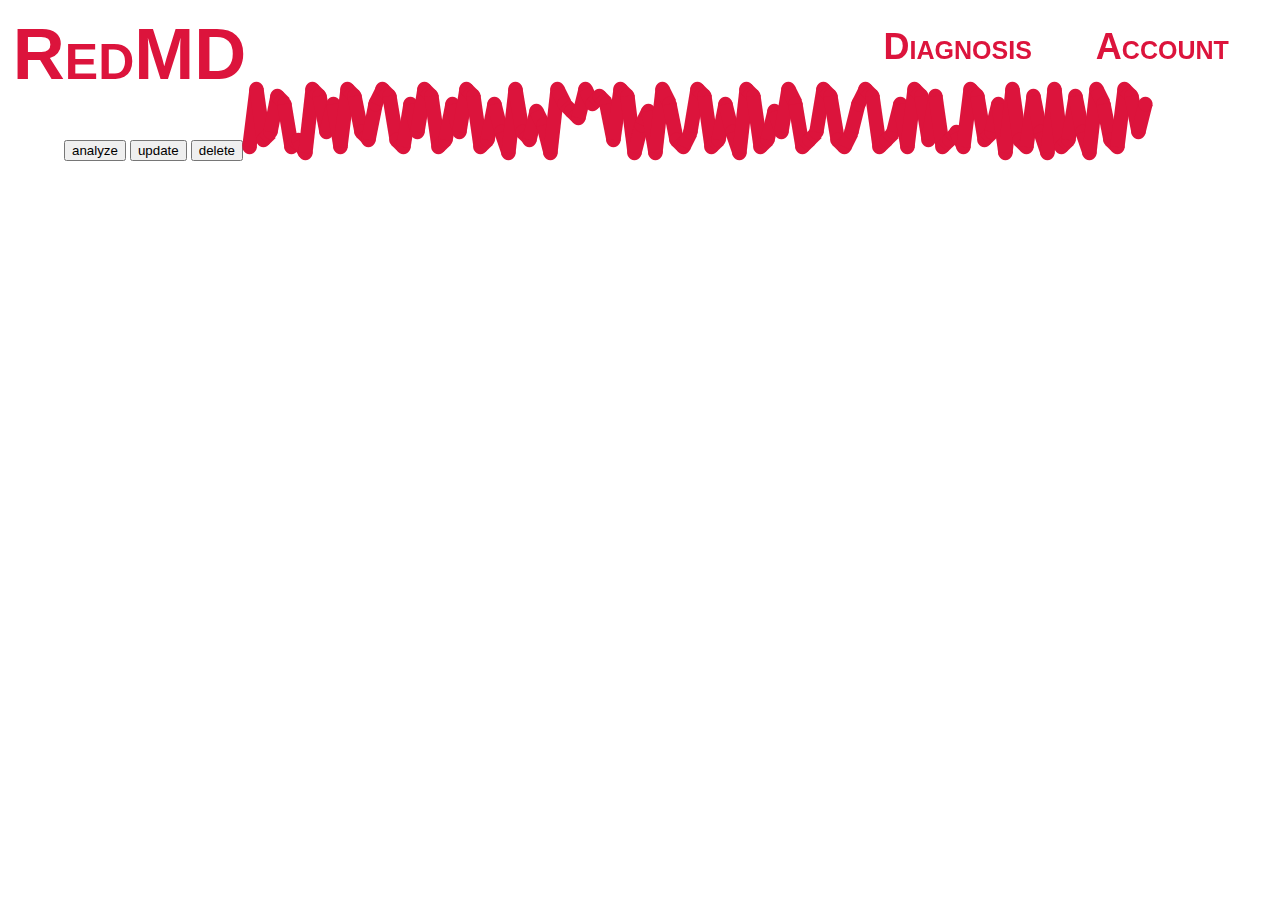
==== commit ac76d1b4: "Removed Search bar" ====
--- a/index.html
+++ b/index.html
@@ -43,6 +43,8 @@
         onclick="deleteFeature('Malnutrition');"
       />
       
+        
+      </div>
     </div>
   </body>
 </html>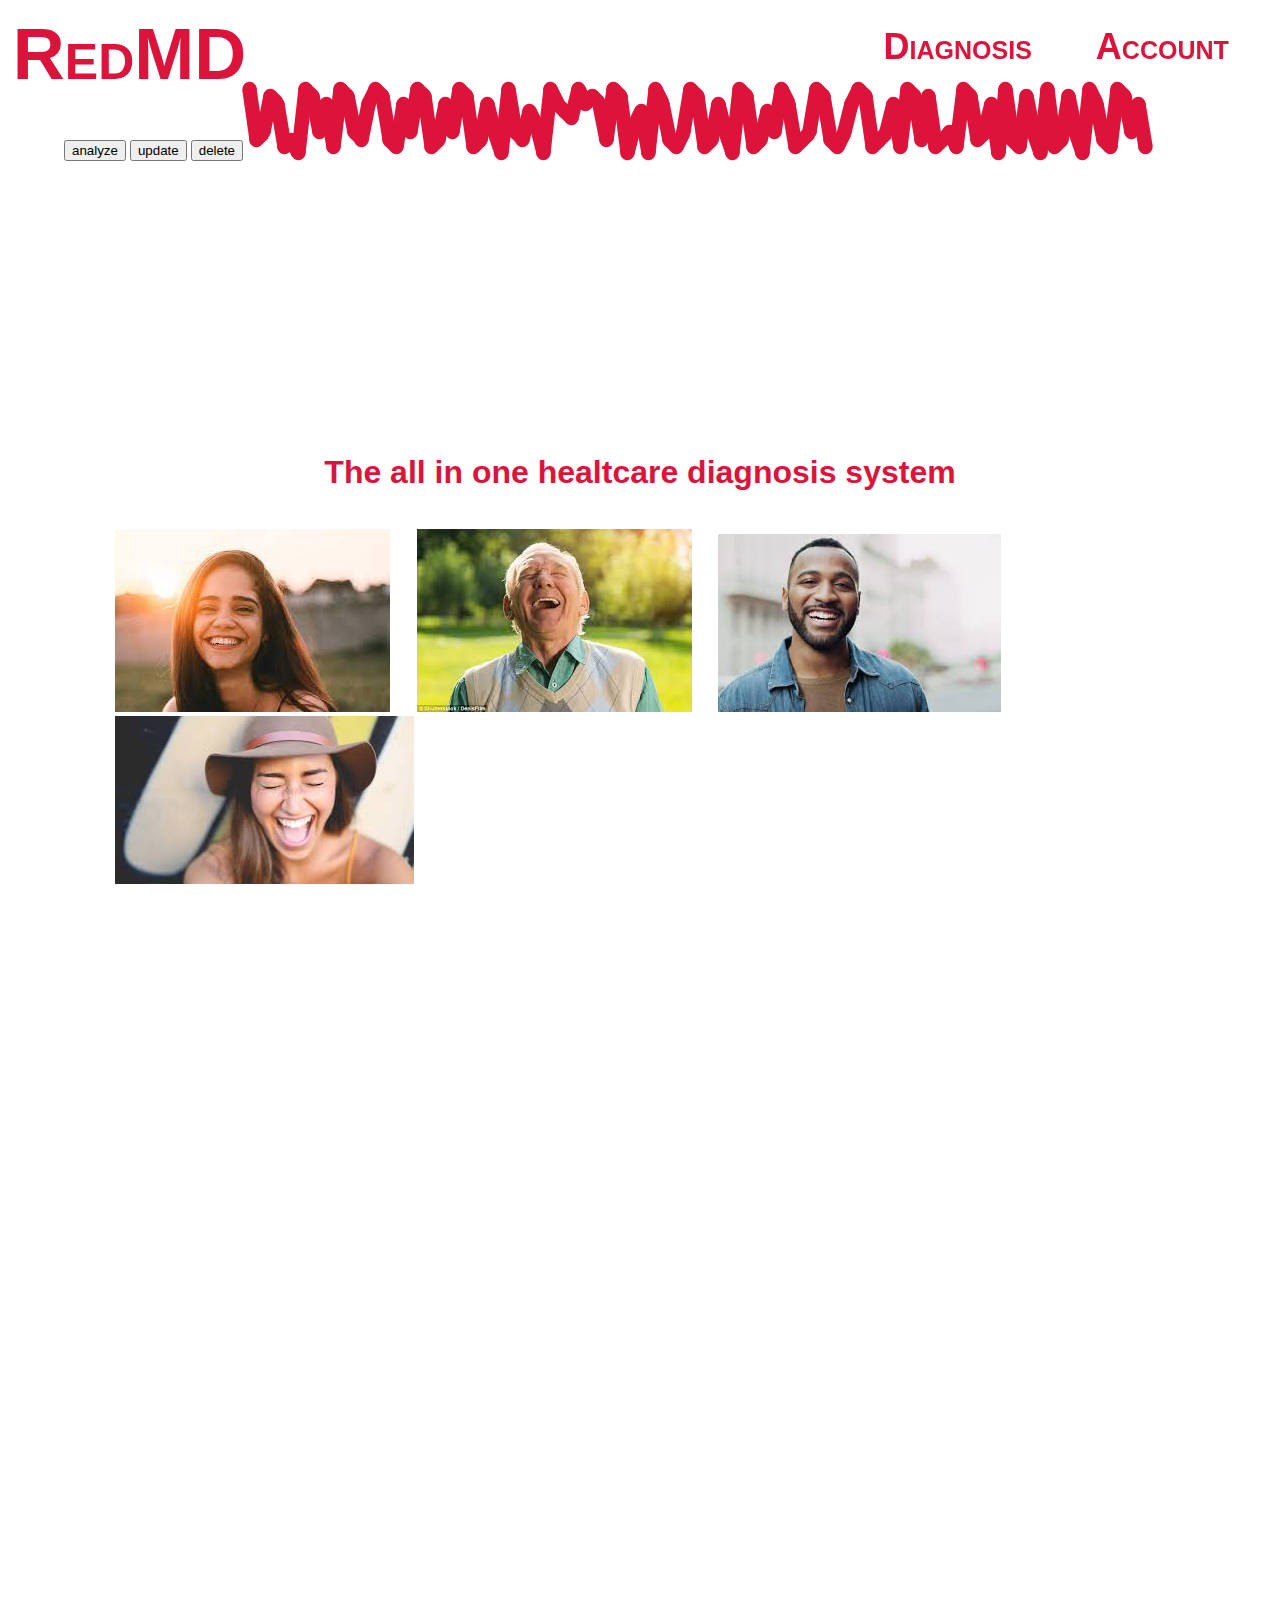
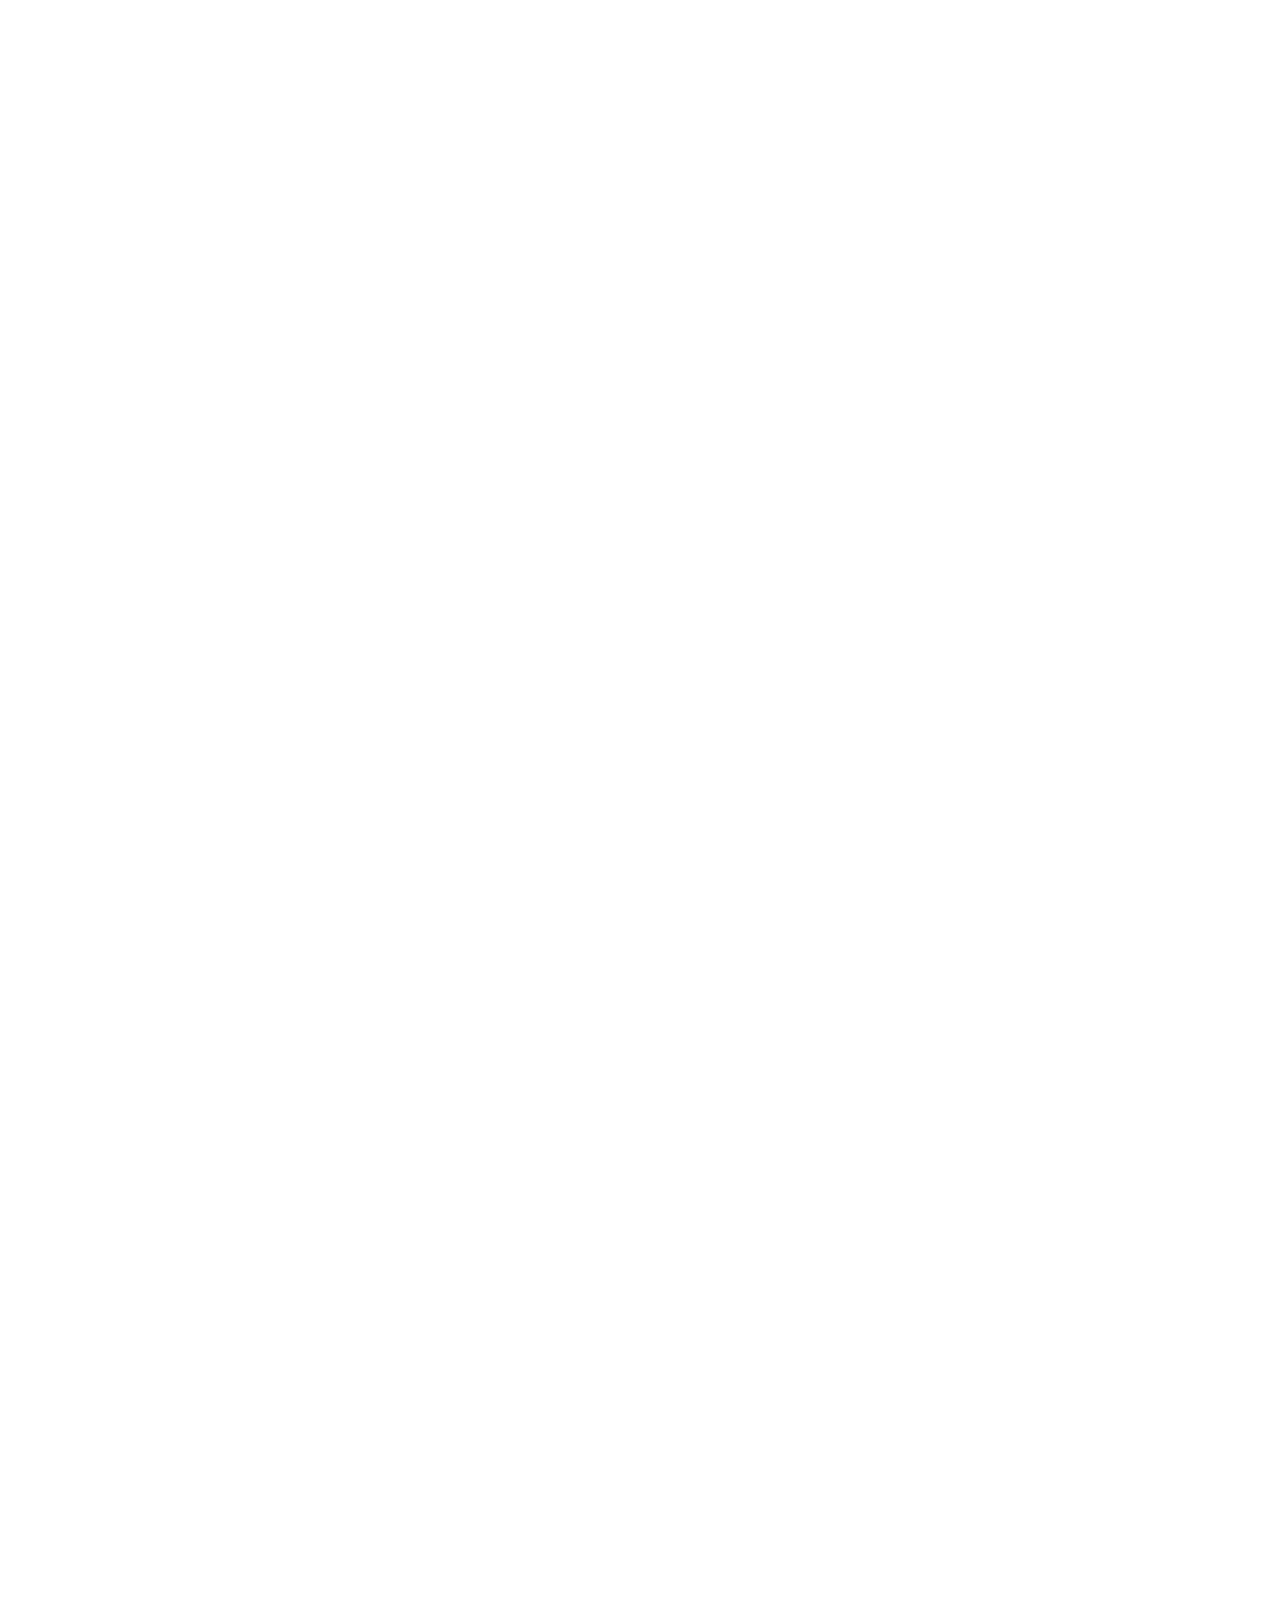
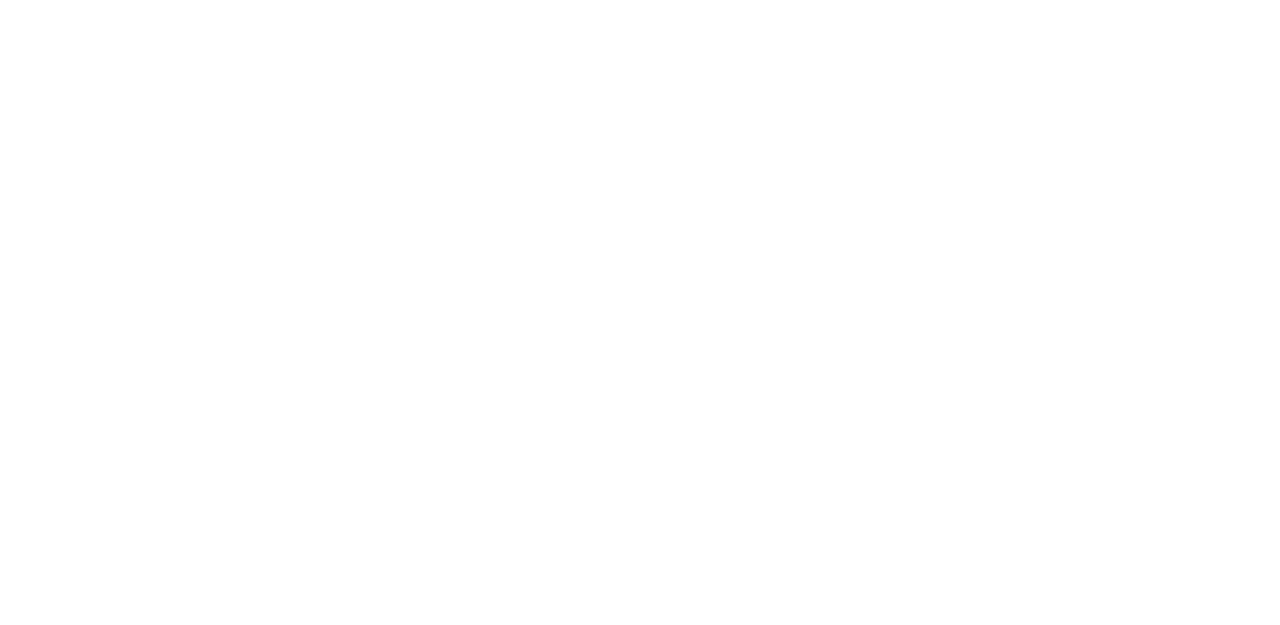
==== commit 3f723386: "Home Page" ====
--- a/index.html
+++ b/index.html
@@ -8,7 +8,8 @@
   </style>
   <link rel="stylesheet" href="global.css" />
   <script src="diagnosis.js"></script>
-    <script defer src="heartbeat.js"></script>
+  <script defer src="heartbeat.js"></script>
+  <script defer src="slide.js"></script>
   <title>RedMD</title>
   <meta name="viewport" content="width=device-width, height=device-height, initial-scale = 1" />
 </head>
@@ -42,6 +43,34 @@
         value="delete"
         onclick="deleteFeature('Malnutrition');"
       />
+
+      <section class="slide">
+        <h1>The all in one healtcare diagnosis system</h1>
+        <ul class="scrollImages">
+          <li><img src="Images/download (1).jpeg" alt=""></li> 
+          <li><img src="Images/download.jpeg" alt=""></li>
+          <li><img src="Images/images (1).jpeg" alt=""></li>
+          <li><img src="Images/images.jpeg" alt=""></li>
+        </ul>
+      </section>
+
+      <section class="slide">
+        <h2>7 Billion Users</h2>
+        <ul class="scrollImages">
+          <li><img src="Images/image-removebg-preview (1).png" alt=""></li> 
+        </ul></section>
+
+      <section class="slide">
+        <h2>6 Quadrillion Diseases</h2>
+        <ul class="scrollImages">
+          <li><img src="Images/image-removebg-preview.png" alt=""></li> 
+        </ul></section>
+      <section class="slide">
+        <h2>78 Million Symptoms</h2>
+        <ul class="scrollImages">
+          <li><img src="Images/download (2).jpeg" alt=""></li> 
+        </ul></section>
+      
       
         
       </div>
--- a/global.css
+++ b/global.css
@@ -11,6 +11,7 @@
   background-color: white;
   color: crimson;
   padding: 1%;
+  z-index: 10;
 }
 
 /* reverses header on hover*/
@@ -50,6 +51,7 @@
 }
 
 body {
+  padding: 0;
   margin: 0;
 }
 
@@ -60,9 +62,6 @@
   text-align: center;
   text-decoration: none;
 }
-
-
-
 
 .header .navLink {
   font-size: 50%;
@@ -103,8 +102,9 @@
 .header a {
   text-decoration: none;
 }
+
 #myInput {
-  background-image: url('/css/searchicon.png'); /* Add a search icon to input */
+  background-image: url("/css/searchicon.png"); /* Add a search icon to input */
   background-position: 10px 12px; /* Position the search icon */
   background-repeat: no-repeat; /* Do not repeat the icon image */
   width: 100%; /* Full-width */
@@ -137,7 +137,7 @@
 }
 
 .btn {
-  width: 100px;
+  width: fit-content;
   font-size: 110%;
   font-weight: 600;
   font-variant: small-caps;
@@ -158,3 +158,31 @@
   background-color: crimson;
 }
 
+section {
+  display: grid;
+  place-items: center;
+  align-content: center;
+  min-height: 100vh;
+}
+
+h1,
+h2 {
+  padding-top: 10%;
+}
+
+.scrollImages li {
+  padding: 1%;
+  list-style-type: none;
+  display: inline;
+}
+
+.slide {
+  opacity: 0;
+  transition: all 1s;
+}
+
+.show {
+  font-family: "Open Sans ", sans-serif;
+  color:crimson;
+  opacity: 1;
+}
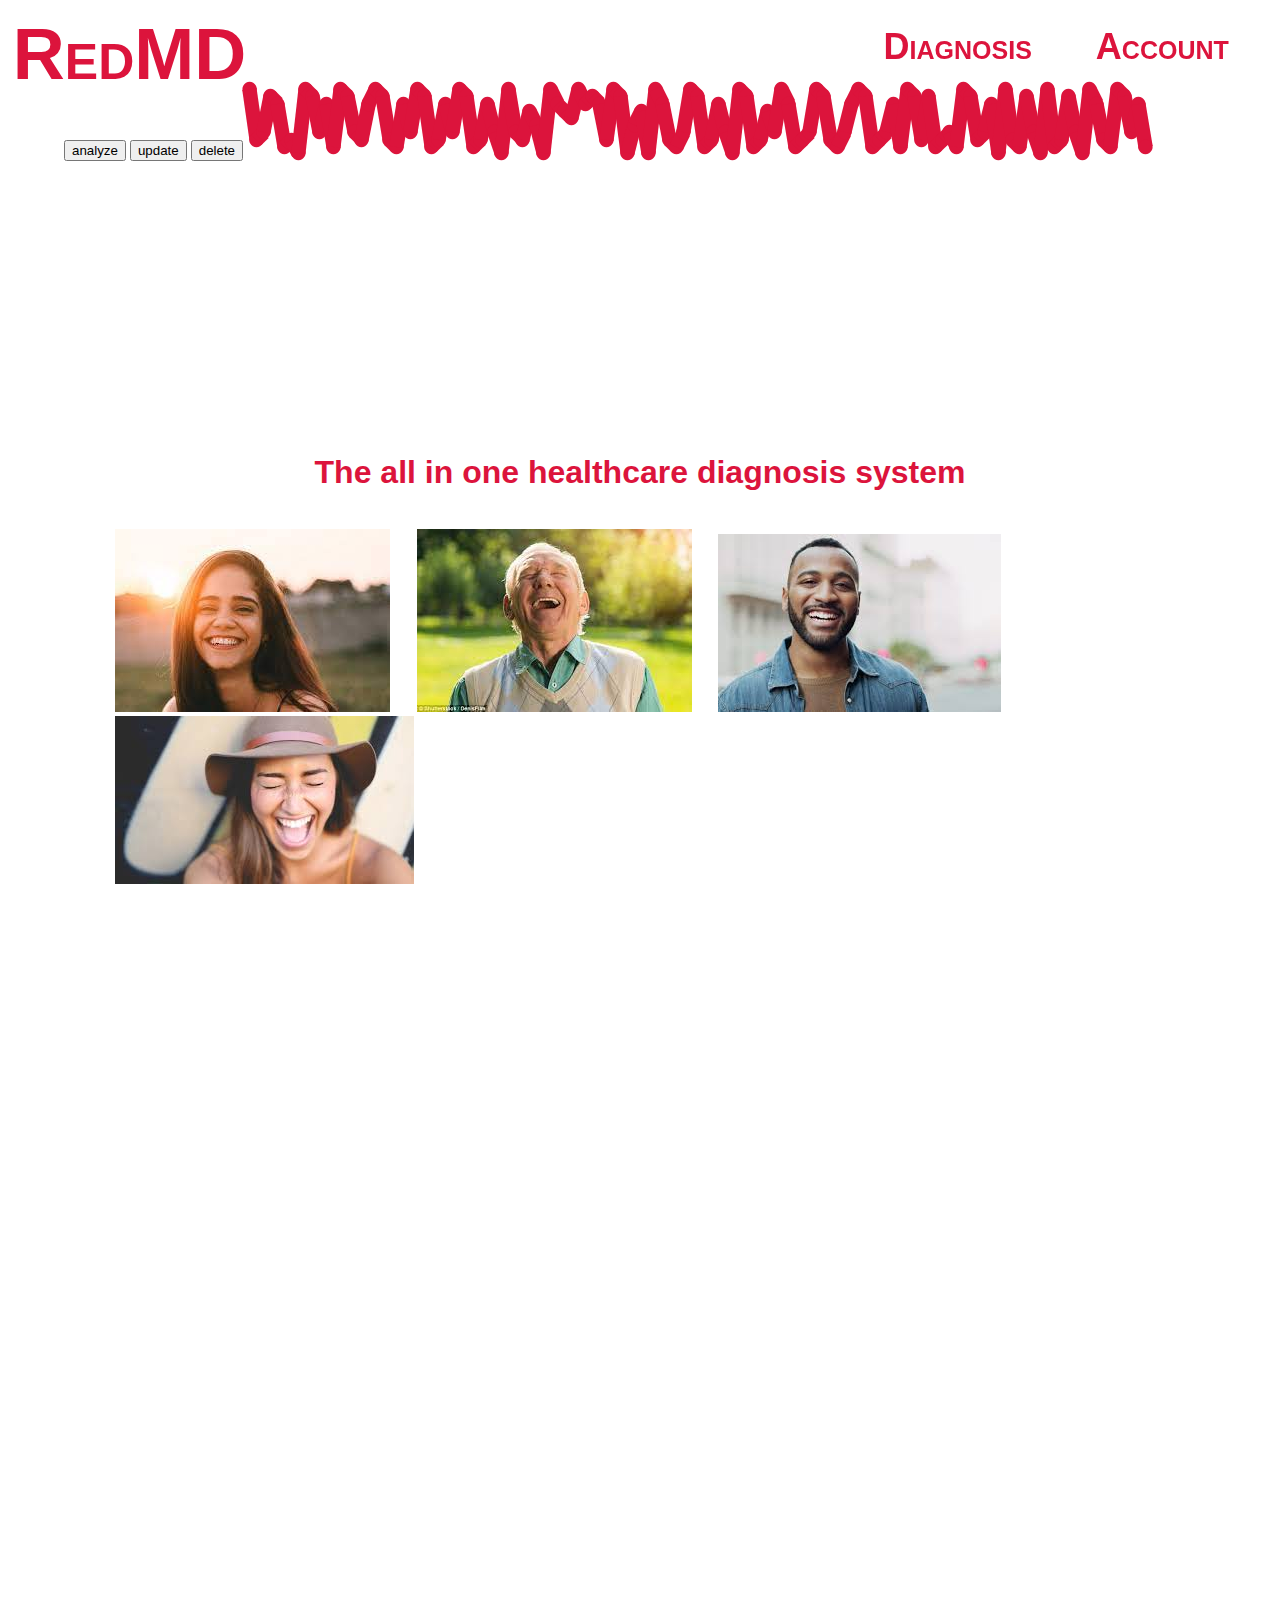
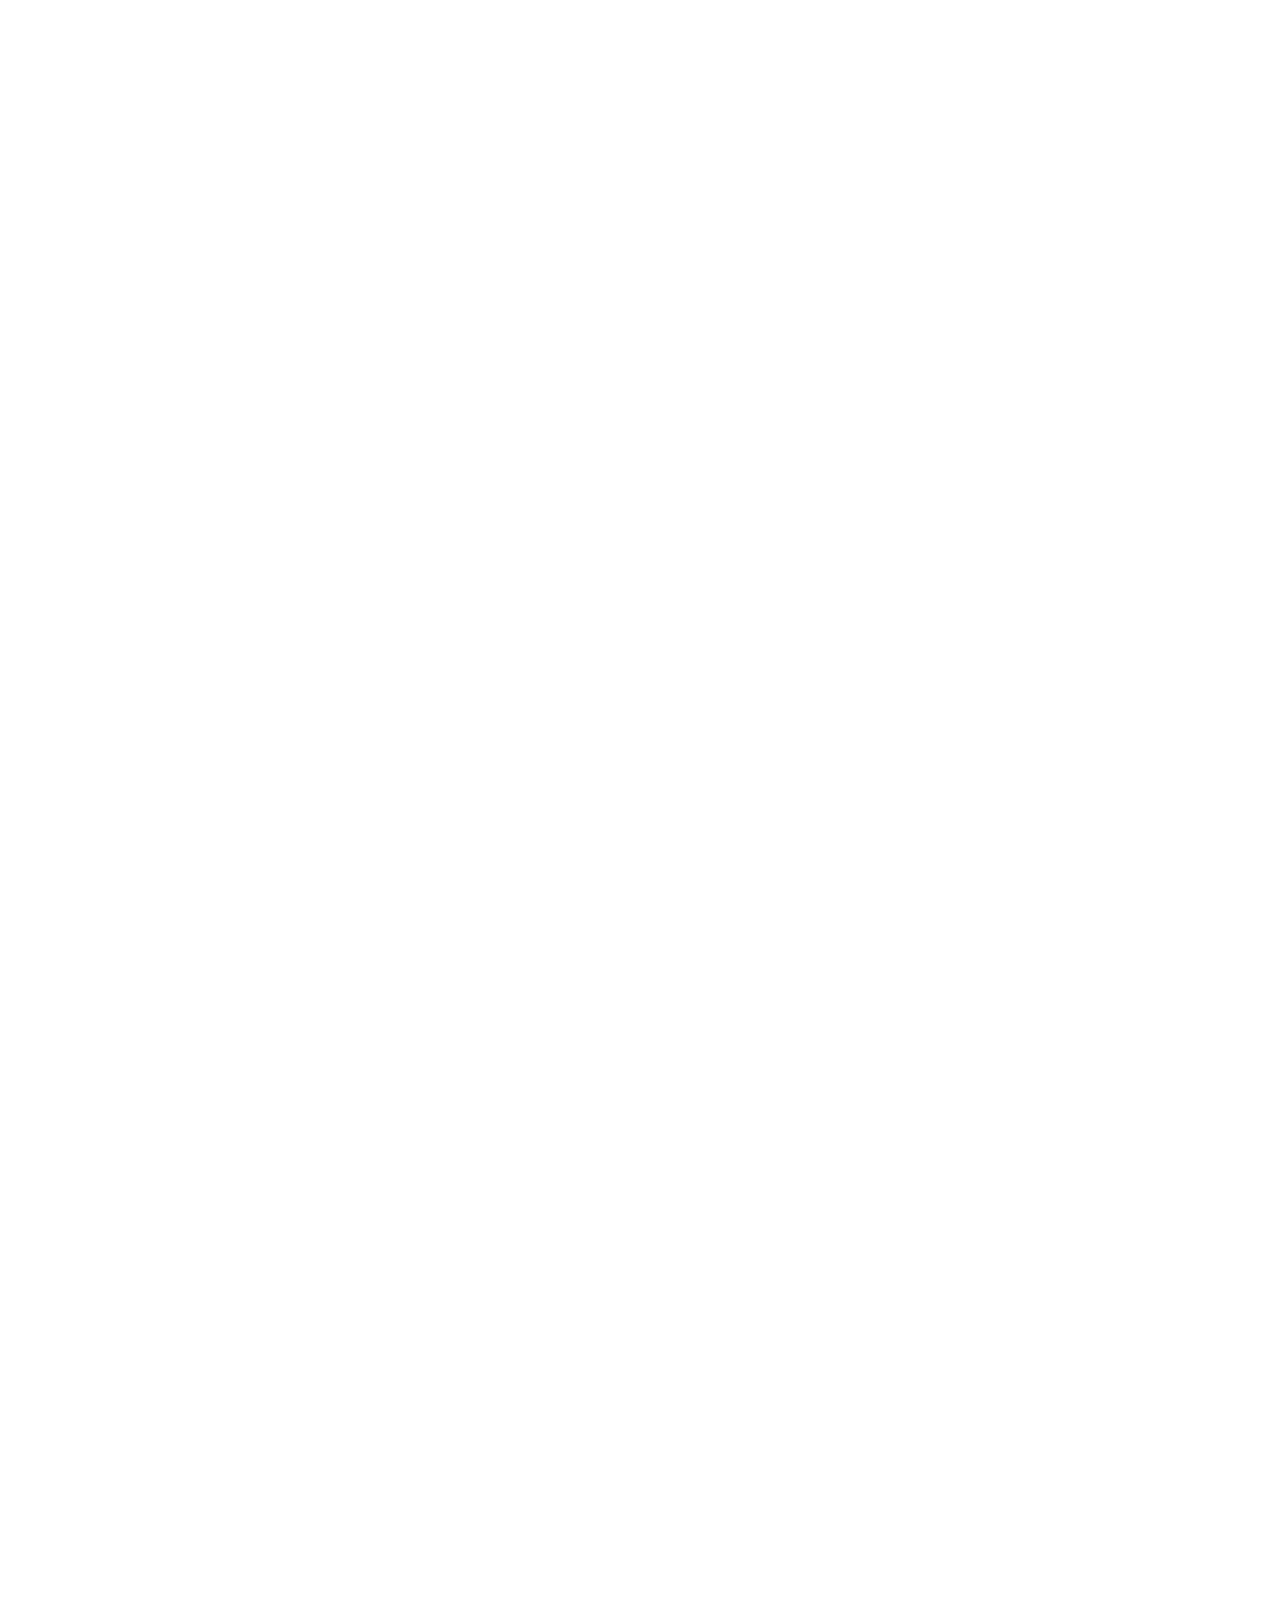
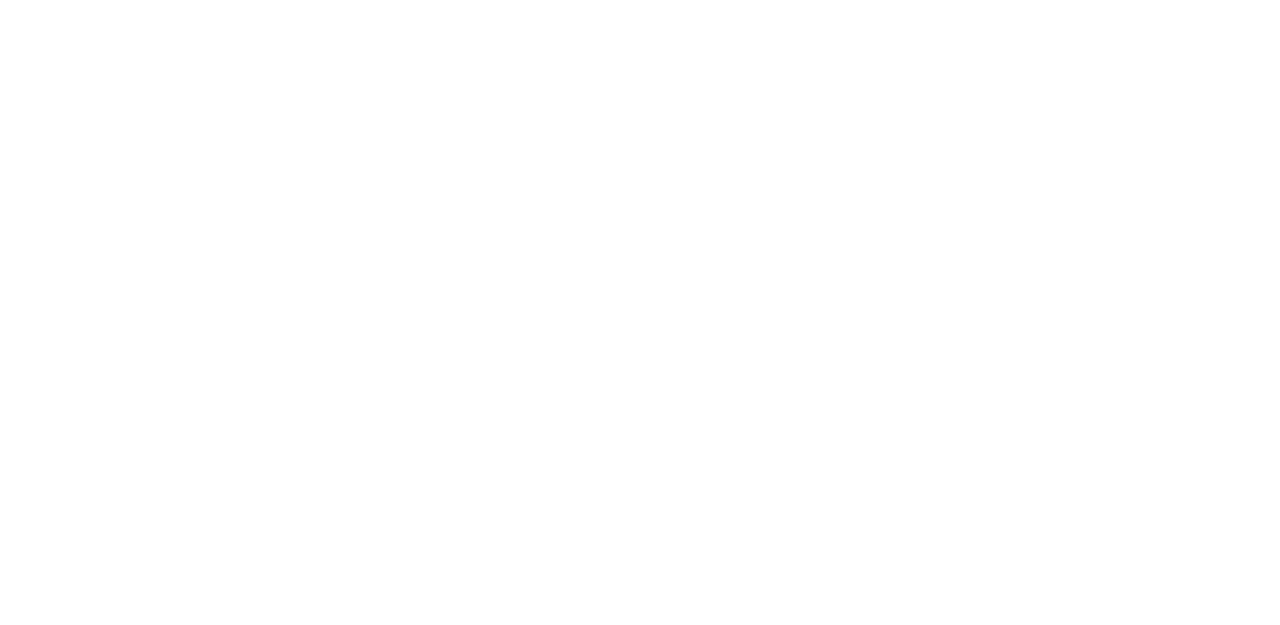
==== commit 496e997d: "Medication added to dropdown" ====
--- a/index.html
+++ b/index.html
@@ -21,6 +21,7 @@
         Account
         <div id="loginDropdown">
           <p>Profile Name</p>
+          <p>Medications</p>
           <p>Settings</p>
           <p>Log out</p>
         </div>
@@ -45,7 +46,7 @@
       />
 
       <section class="slide">
-        <h1>The all in one healtcare diagnosis system</h1>
+        <h1>The all in one healthcare diagnosis system</h1>
         <ul class="scrollImages">
           <li><img src="Images/download (1).jpeg" alt=""></li> 
           <li><img src="Images/download.jpeg" alt=""></li>
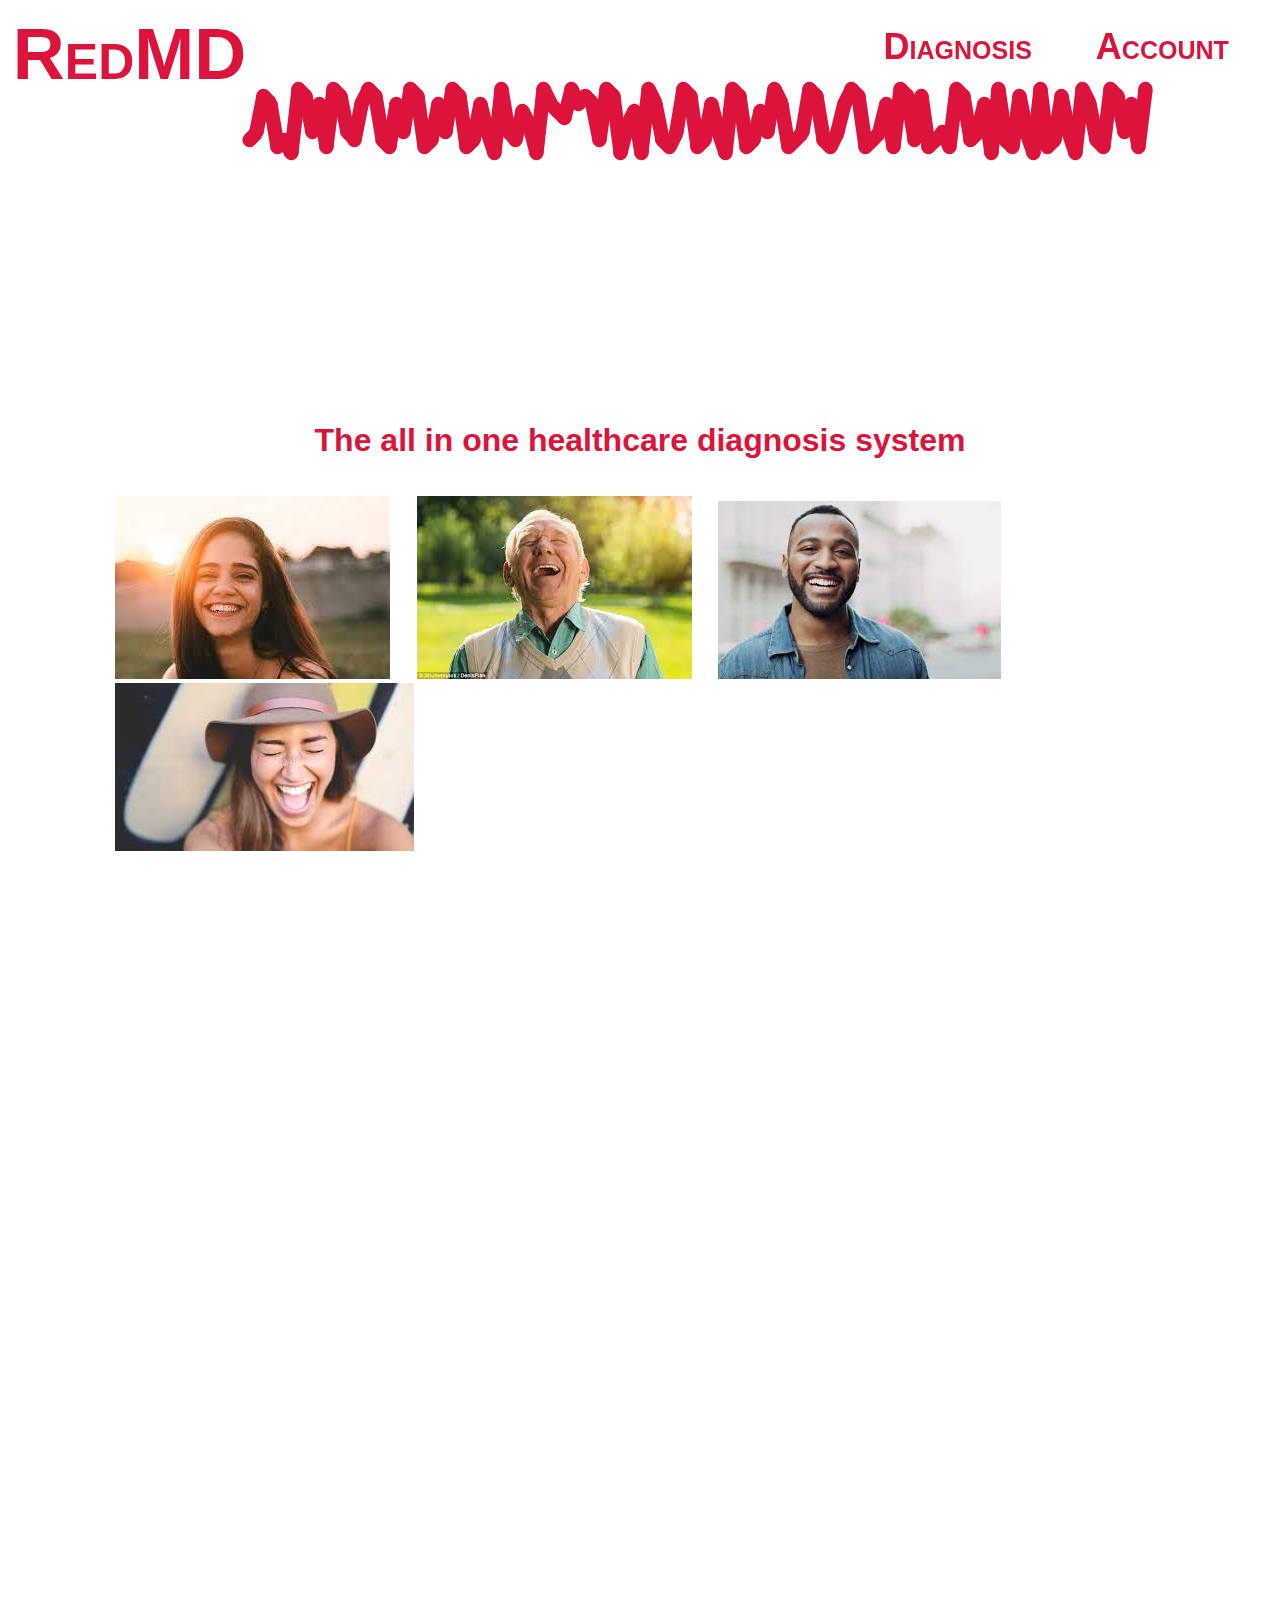
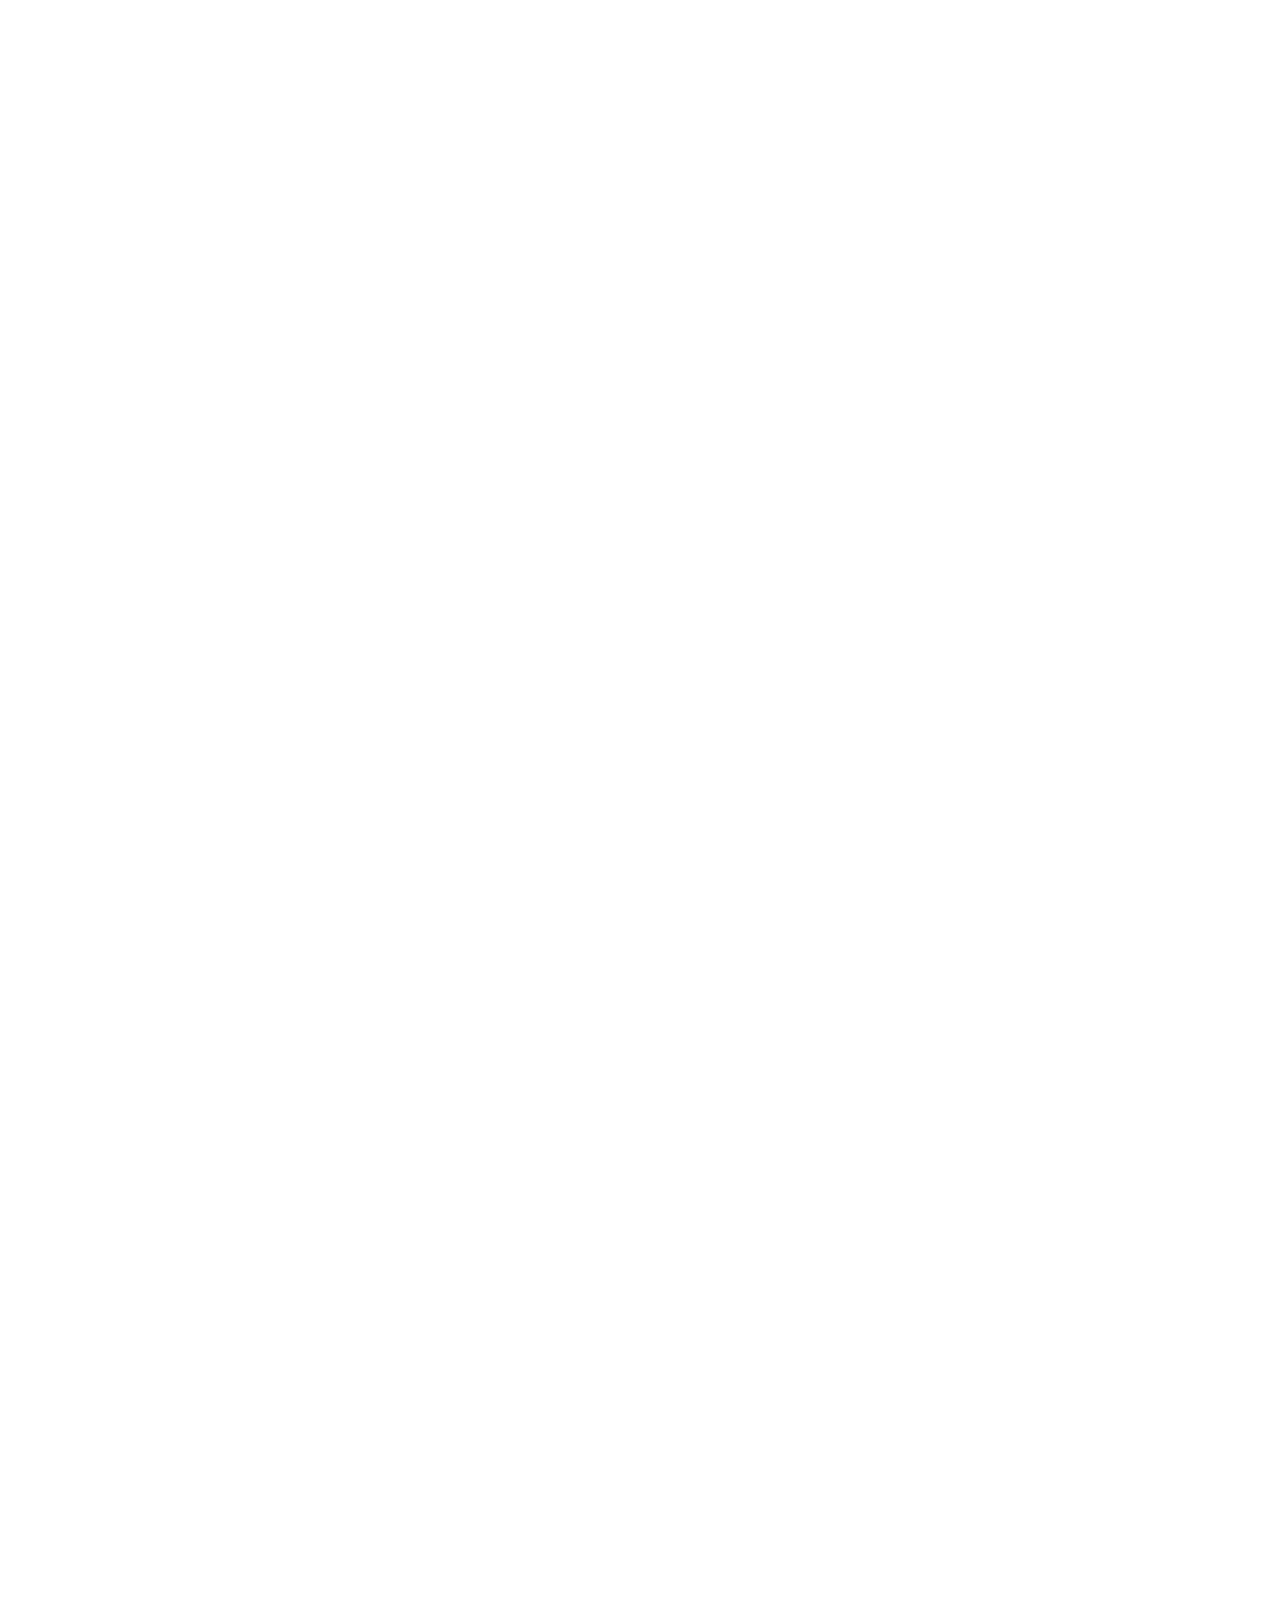
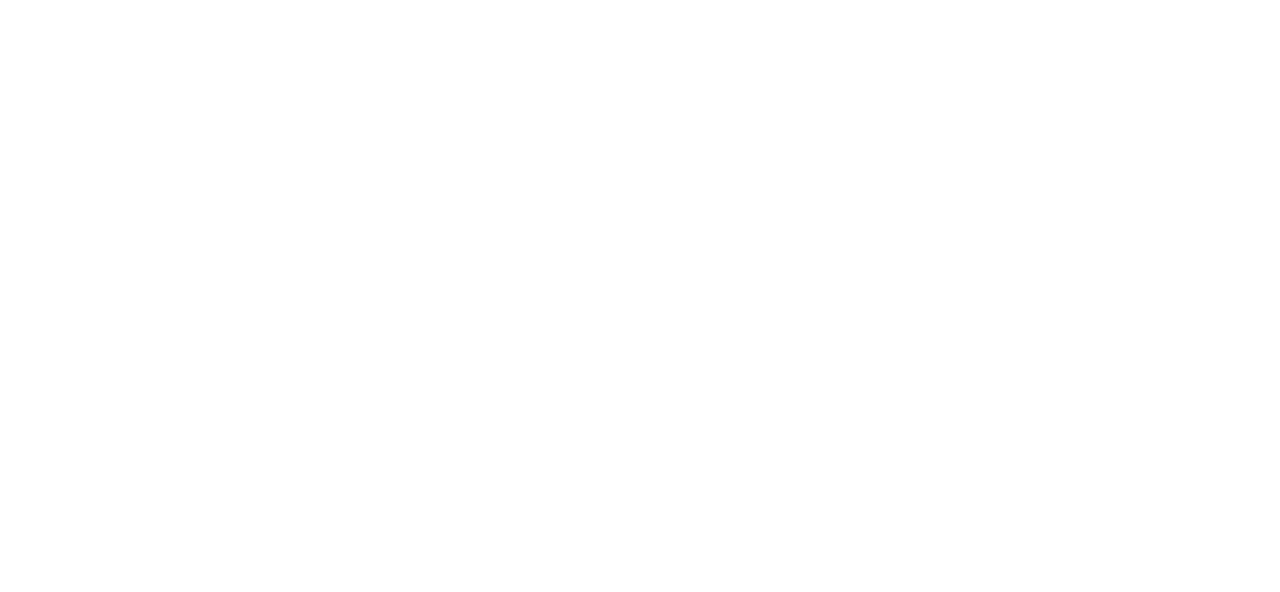
==== commit 0075569c: "no longer lying on the website" ====
--- a/index.html
+++ b/index.html
@@ -31,7 +31,7 @@
     </div>
     <div class="main">
       
-      <input id="clickMe" type="button" value="analyze" onclick="analyze();" />
+      <!-- <input id="clickMe" type="button" value="analyze" onclick="analyze();" />
       <input
         id="clickMee"
         type="button"
@@ -43,7 +43,7 @@
         type="button"
         value="delete"
         onclick="deleteFeature('Malnutrition');"
-      />
+      /> -->
 
       <section class="slide">
         <h1>The all in one healthcare diagnosis system</h1>
@@ -56,18 +56,18 @@
       </section>
 
       <section class="slide">
-        <h2>7 Billion Users</h2>
+        <h2>4 Concurrent Users</h2>
         <ul class="scrollImages">
           <li><img src="Images/image-removebg-preview (1).png" alt=""></li> 
         </ul></section>
 
       <section class="slide">
-        <h2>6 Quadrillion Diseases</h2>
+        <h2>330+ Diseases</h2>
         <ul class="scrollImages">
           <li><img src="Images/image-removebg-preview.png" alt=""></li> 
         </ul></section>
       <section class="slide">
-        <h2>78 Million Symptoms</h2>
+        <h2>850+ Symptoms</h2>
         <ul class="scrollImages">
           <li><img src="Images/download (2).jpeg" alt=""></li> 
         </ul></section>
